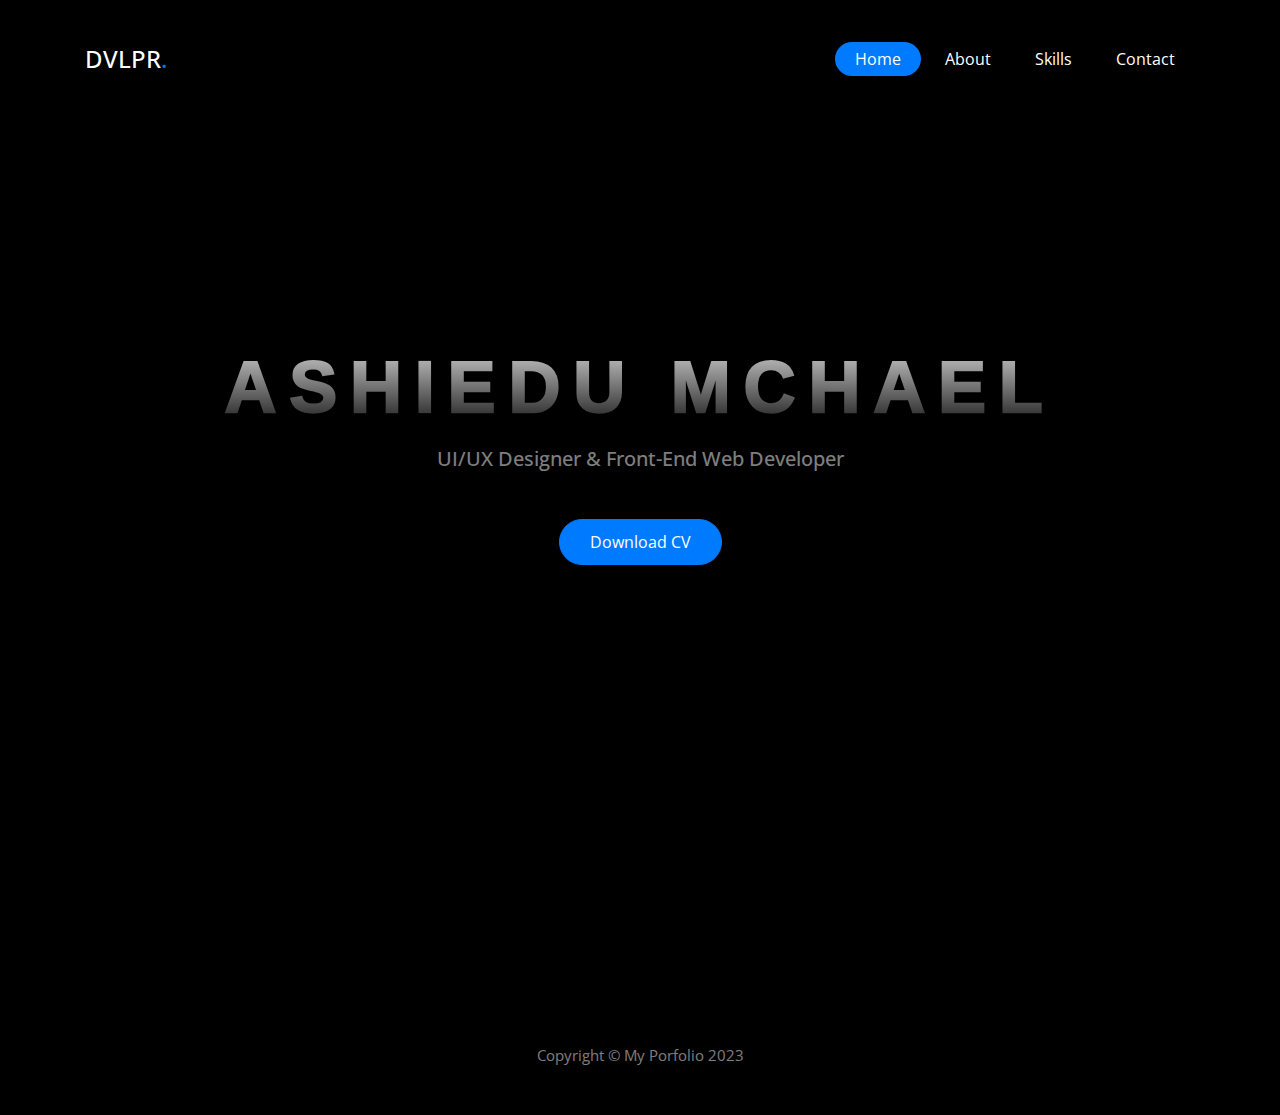
==== index.html @ 6aa7b3b8 "Add files via upload" ====
<!doctype html>
<html lang="en">
<head>
<!-- Required meta tags -->
<meta charset="utf-8">
<meta name="viewport" content="width=device-width, initial-scale=1, shrink-to-fit=no">
<link href="https://fonts.googleapis.com/css?family=Open+Sans:300,400,700" rel="stylesheet">
<link rel="stylesheet" href="fonts/icomoon/style.css">
<link rel="stylesheet" href="css/owl.carousel.min.css">
<!-- Bootstrap CSS -->
<link rel="stylesheet" href="css/bootstrap.min.css">
<!-- Style -->
<link rel="stylesheet" href="css/style.css">
<title>My Portfolio &mdash; Home Page</title>
<link rel="icon" type="image/x-icon" href="images/favicon.ico" />
</head>
<body>
<div class="site-mobile-menu">
<div class="site-mobile-menu-header">
<div class="site-mobile-menu-close mt-3">
<span class="icon-close2 js-menu-toggle"></span>
</div>
</div>
<div class="site-mobile-menu-body"></div>
</div>
<header class="site-navbar" role="banner">
<div class="container">
<div class="row align-items-center">
<div class="col-11 col-xl-2">
<h1 class="mb-0 site-logo"><a href="index.html" class="text-white mb-0">DVLPR<span class="text-primary">.</span> </a></h1>
</div>
<div class="col-12 col-md-10 d-none d-xl-block">
<nav class="site-navigation position-relative text-right" role="navigation">
<ul class="site-menu js-clone-nav mr-auto d-none d-lg-block">
<li class="active"><a href="index.html"><span>Home</span></a></li>
<li><a href="about.html"><span>About</span></a></li>
<li><a href="skills.html"><span>Skills</span></a></li>
<li><a href="contact.html"><span>Contact</span></a></li>
</ul>
</nav>
</div>
<div class="d-inline-block d-xl-none ml-md-0 mr-auto py-3" style="position: relative; top: 3px;"><a href="#" class="site-menu-toggle js-menu-toggle text-white"><span class="icon-menu h3"></span></a></div>
</div>
</div>
</div>
</header>

<!-- Masthead-->
<header class="masthead">
<div class="container px-4 px-lg-5 d-flex h-100 align-items-center justify-content-center">
<div class="d-flex justify-content-center">
<div class="text-center">
<h1 class="mx-auto my-0 text-uppercase">Ashiedu Mchael</h1>
<h2 class="text-white-50 mx-auto mt-2 mb-5">UI/UX Designer & Front-End Web Developer</h2>
<a class="btn btn-primary" href="Resume.pdf">Download CV</a>
</div>
</div>
</div>
<br/>
<br/>
<br/>
<br/>
<br/>
<br/>
<!-- Footer-->
<footer class="footer bg-black small text-center text-white-50"><div class="container px-4 px-lg-5" style="font-size: 15px;">Copyright &copy; My Porfolio 2023</div></footer>
<!-- Bootstrap core JS-->
<script src="https://cdn.jsdelivr.net/npm/bootstrap@5.2.3/dist/js/bootstrap.bundle.min.js"></script>
<!-- Core theme JS-->
<script src="js/scripts.js"></script>
<!-- * * * * * * * * * * * * * * * * * * * * * * * * * * * * * * * * * * * * * * * *-->
<!-- * *                               SB Forms JS                               * *-->
<!-- * * Activate your form at https://startbootstrap.com/solution/contact-forms * *-->
<!-- * * * * * * * * * * * * * * * * * * * * * * * * * * * * * * * * * * * * * * * *-->
<script src="https://cdn.startbootstrap.com/sb-forms-latest.js"></script>
<script src="js/jquery-3.3.1.min.js"></script>
<script src="js/popper.min.js"></script>
<script src="js/bootstrap.min.js"></script>
<script src="js/jquery.sticky.js"></script>
<script src="js/main.js"></script>
<br/>
<br/>
</body>
</html>
</body>
</html>
---- fonts/icomoon/style.css ----
@font-face {
  font-family: 'icomoon';
  src:  url('fonts/icomoon.eot?10si43');
  src:  url('fonts/icomoon.eot?10si43#iefix') format('embedded-opentype'),
    url('fonts/icomoon.ttf?10si43') format('truetype'),
    url('fonts/icomoon.woff?10si43') format('woff'),
    url('fonts/icomoon.svg?10si43#icomoon') format('svg');
  font-weight: normal;
  font-style: normal;
}

[class^="icon-"], [class*=" icon-"] {
  /* use !important to prevent issues with browser extensions that change fonts */
  font-family: 'icomoon' !important;
  speak: none;
  font-style: normal;
  font-weight: normal;
  font-variant: normal;
  text-transform: none;
  line-height: 1;

  /* Better Font Rendering =========== */
  -webkit-font-smoothing: antialiased;
  -moz-osx-font-smoothing: grayscale;
}

.icon-asterisk:before {
  content: "\f069";
}
.icon-plus:before {
  content: "\f067";
}
.icon-question:before {
  content: "\f128";
}
.icon-minus:before {
  content: "\f068";
}
.icon-glass:before {
  content: "\f000";
}
.icon-music:before {
  content: "\f001";
}
.icon-search:before {
  content: "\f002";
}
.icon-envelope-o:before {
  content: "\f003";
}
.icon-heart:before {
  content: "\f004";
}
.icon-star:before {
  content: "\f005";
}
.icon-star-o:before {
  content: "\f006";
}
.icon-user:before {
  content: "\f007";
}
.icon-film:before {
  content: "\f008";
}
.icon-th-large:before {
  content: "\f009";
}
.icon-th:before {
  content: "\f00a";
}
.icon-th-list:before {
  content: "\f00b";
}
.icon-check:before {
  content: "\f00c";
}
.icon-close:before {
  content: "\f00d";
}
.icon-remove:before {
  content: "\f00d";
}
.icon-times:before {
  content: "\f00d";
}
.icon-search-plus:before {
  content: "\f00e";
}
.icon-search-minus:before {
  content: "\f010";
}
.icon-power-off:before {
  content: "\f011";
}
.icon-signal:before {
  content: "\f012";
}
.icon-cog:before {
  content: "\f013";
}
.icon-gear:before {
  content: "\f013";
}
.icon-trash-o:before {
  content: "\f014";
}
.icon-home:before {
  content: "\f015";
}
.icon-file-o:before {
  content: "\f016";
}
.icon-clock-o:before {
  content: "\f017";
}
.icon-road:before {
  content: "\f018";
}
.icon-download:before {
  content: "\f019";
}
.icon-arrow-circle-o-down:before {
  content: "\f01a";
}
.icon-arrow-circle-o-up:before {
  content: "\f01b";
}
.icon-inbox:before {
  content: "\f01c";
}
.icon-play-circle-o:before {
  content: "\f01d";
}
.icon-repeat:before {
  content: "\f01e";
}
.icon-rotate-right:before {
  content: "\f01e";
}
.icon-refresh:before {
  content: "\f021";
}
.icon-list-alt:before {
  content: "\f022";
}
.icon-lock:before {
  content: "\f023";
}
.icon-flag:before {
  content: "\f024";
}
.icon-headphones:before {
  content: "\f025";
}
.icon-volume-off:before {
  content: "\f026";
}
.icon-volume-down:before {
  content: "\f027";
}
.icon-volume-up:before {
  content: "\f028";
}
.icon-qrcode:before {
  content: "\f029";
}
.icon-barcode:before {
  content: "\f02a";
}
.icon-tag:before {
  content: "\f02b";
}
.icon-tags:before {
  content: "\f02c";
}
.icon-book:before {
  content: "\f02d";
}
.icon-bookmark:before {
  content: "\f02e";
}
.icon-print:before {
  content: "\f02f";
}
.icon-camera:before {
  content: "\f030";
}
.icon-font:before {
  content: "\f031";
}
.icon-bold:before {
  content: "\f032";
}
.icon-italic:before {
  content: "\f033";
}
.icon-text-height:before {
  content: "\f034";
}
.icon-text-width:before {
  content: "\f035";
}
.icon-align-left:before {
  content: "\f036";
}
.icon-align-center:before {
  content: "\f037";
}
.icon-align-right:before {
  content: "\f038";
}
.icon-align-justify:before {
  content: "\f039";
}
.icon-list:before {
  content: "\f03a";
}
.icon-dedent:before {
  content: "\f03b";
}
.icon-outdent:before {
  content: "\f03b";
}
.icon-indent:before {
  content: "\f03c";
}
.icon-video-camera:before {
  content: "\f03d";
}
.icon-image:before {
  content: "\f03e";
}
.icon-photo:before {
  content: "\f03e";
}
.icon-picture-o:before {
  content: "\f03e";
}
.icon-pencil:before {
  content: "\f040";
}
.icon-map-marker:before {
  content: "\f041";
}
.icon-adjust:before {
  content: "\f042";
}
.icon-tint:before {
  content: "\f043";
}
.icon-edit:before {
  content: "\f044";
}
.icon-pencil-square-o:before {
  content: "\f044";
}
.icon-share-square-o:before {
  content: "\f045";
}
.icon-check-square-o:before {
  content: "\f046";
}
.icon-arrows:before {
  content: "\f047";
}
.icon-step-backward:before {
  content: "\f048";
}
.icon-fast-backward:before {
  content: "\f049";
}
.icon-backward:before {
  content: "\f04a";
}
.icon-play:before {
  content: "\f04b";
}
.icon-pause:before {
  content: "\f04c";
}
.icon-stop:before {
  content: "\f04d";
}
.icon-forward:before {
  content: "\f04e";
}
.icon-fast-forward:before {
  content: "\f050";
}
.icon-step-forward:before {
  content: "\f051";
}
.icon-eject:before {
  content: "\f052";
}
.icon-chevron-left:before {
  content: "\f053";
}
.icon-chevron-right:before {
  content: "\f054";
}
.icon-plus-circle:before {
  content: "\f055";
}
.icon-minus-circle:before {
  content: "\f056";
}
.icon-times-circle:before {
  content: "\f057";
}
.icon-check-circle:before {
  content: "\f058";
}
.icon-question-circle:before {
  content: "\f059";
}
.icon-info-circle:before {
  content: "\f05a";
}
.icon-crosshairs:before {
  content: "\f05b";
}
.icon-times-circle-o:before {
  content: "\f05c";
}
.icon-check-circle-o:before {
  content: "\f05d";
}
.icon-ban:before {
  content: "\f05e";
}
.icon-arrow-left:before {
  content: "\f060";
}
.icon-arrow-right:before {
  content: "\f061";
}
.icon-arrow-up:before {
  content: "\f062";
}
.icon-arrow-down:before {
  content: "\f063";
}
.icon-mail-forward:before {
  content: "\f064";
}
.icon-share:before {
  content: "\f064";
}
.icon-expand:before {
  content: "\f065";
}
.icon-compress:before {
  content: "\f066";
}
.icon-exclamation-circle:before {
  content: "\f06a";
}
.icon-gift:before {
  content: "\f06b";
}
.icon-leaf:before {
  content: "\f06c";
}
.icon-fire:before {
  content: "\f06d";
}
.icon-eye:before {
  content: "\f06e";
}
.icon-eye-slash:before {
  content: "\f070";
}
.icon-exclamation-triangle:before {
  content: "\f071";
}
.icon-warning:before {
  content: "\f071";
}
.icon-plane:before {
  content: "\f072";
}
.icon-calendar:before {
  content: "\f073";
}
.icon-random:before {
  content: "\f074";
}
.icon-comment:before {
  content: "\f075";
}
.icon-magnet:before {
  content: "\f076";
}
.icon-chevron-up:before {
  content: "\f077";
}
.icon-chevron-down:before {
  content: "\f078";
}
.icon-retweet:before {
  content: "\f079";
}
.icon-shopping-cart:before {
  content: "\f07a";
}
.icon-folder:before {
  content: "\f07b";
}
.icon-folder-open:before {
  content: "\f07c";
}
.icon-arrows-v:before {
  content: "\f07d";
}
.icon-arrows-h:before {
  content: "\f07e";
}
.icon-bar-chart:before {
  content: "\f080";
}
.icon-bar-chart-o:before {
  content: "\f080";
}
.icon-twitter-square:before {
  content: "\f081";
}
.icon-facebook-square:before {
  content: "\f082";
}
.icon-camera-retro:before {
  content: "\f083";
}
.icon-key:before {
  content: "\f084";
}
.icon-cogs:before {
  content: "\f085";
}
.icon-gears:before {
  content: "\f085";
}
.icon-comments:before {
  content: "\f086";
}
.icon-thumbs-o-up:before {
  content: "\f087";
}
.icon-thumbs-o-down:before {
  content: "\f088";
}
.icon-star-half:before {
  content: "\f089";
}
.icon-heart-o:before {
  content: "\f08a";
}
.icon-sign-out:before {
  content: "\f08b";
}
.icon-linkedin-square:before {
  content: "\f08c";
}
.icon-thumb-tack:before {
  content: "\f08d";
}
.icon-external-link:before {
  content: "\f08e";
}
.icon-sign-in:before {
  content: "\f090";
}
.icon-trophy:before {
  content: "\f091";
}
.icon-github-square:before {
  content: "\f092";
}
.icon-upload:before {
  content: "\f093";
}
.icon-lemon-o:before {
  content: "\f094";
}
.icon-phone:before {
  content: "\f095";
}
.icon-square-o:before {
  content: "\f096";
}
.icon-bookmark-o:before {
  content: "\f097";
}
.icon-phone-square:before {
  content: "\f098";
}
.icon-twitter:before {
  content: "\f099";
}
.icon-facebook:before {
  content: "\f09a";
}
.icon-facebook-f:before {
  content: "\f09a";
}
.icon-github:before {
  content: "\f09b";
}
.icon-unlock:before {
  content: "\f09c";
}
.icon-credit-card:before {
  content: "\f09d";
}
.icon-feed:before {
  content: "\f09e";
}
.icon-rss:before {
  content: "\f09e";
}
.icon-hdd-o:before {
  content: "\f0a0";
}
.icon-bullhorn:before {
  content: "\f0a1";
}
.icon-bell-o:before {
  content: "\f0a2";
}
.icon-certificate:before {
  content: "\f0a3";
}
.icon-hand-o-right:before {
  content: "\f0a4";
}
.icon-hand-o-left:before {
  content: "\f0a5";
}
.icon-hand-o-up:before {
  content: "\f0a6";
}
.icon-hand-o-down:before {
  content: "\f0a7";
}
.icon-arrow-circle-left:before {
  content: "\f0a8";
}
.icon-arrow-circle-right:before {
  content: "\f0a9";
}
.icon-arrow-circle-up:before {
  content: "\f0aa";
}
.icon-arrow-circle-down:before {
  content: "\f0ab";
}
.icon-globe:before {
  content: "\f0ac";
}
.icon-wrench:before {
  content: "\f0ad";
}
.icon-tasks:before {
  content: "\f0ae";
}
.icon-filter:before {
  content: "\f0b0";
}
.icon-briefcase:before {
  content: "\f0b1";
}
.icon-arrows-alt:before {
  content: "\f0b2";
}
.icon-group:before {
  content: "\f0c0";
}
.icon-users:before {
  content: "\f0c0";
}
.icon-chain:before {
  content: "\f0c1";
}
.icon-link:before {
  content: "\f0c1";
}
.icon-cloud:before {
  content: "\f0c2";
}
.icon-flask:before {
  content: "\f0c3";
}
.icon-cut:before {
  content: "\f0c4";
}
.icon-scissors:before {
  content: "\f0c4";
}
.icon-copy:before {
  content: "\f0c5";
}
.icon-files-o:before {
  content: "\f0c5";
}
.icon-paperclip:before {
  content: "\f0c6";
}
.icon-floppy-o:before {
  content: "\f0c7";
}
.icon-save:before {
  content: "\f0c7";
}
.icon-square:before {
  content: "\f0c8";
}
.icon-bars:before {
  content: "\f0c9";
}
.icon-navicon:before {
  content: "\f0c9";
}
.icon-reorder:before {
  content: "\f0c9";
}
.icon-list-ul:before {
  content: "\f0ca";
}
.icon-list-ol:before {
  content: "\f0cb";
}
.icon-strikethrough:before {
  content: "\f0cc";
}
.icon-underline:before {
  content: "\f0cd";
}
.icon-table:before {
  content: "\f0ce";
}
.icon-magic:before {
  content: "\f0d0";
}
.icon-truck:before {
  content: "\f0d1";
}
.icon-pinterest:before {
  content: "\f0d2";
}
.icon-pinterest-square:before {
  content: "\f0d3";
}
.icon-google-plus-square:before {
  content: "\f0d4";
}
.icon-google-plus:before {
  content: "\f0d5";
}
.icon-money:before {
  content: "\f0d6";
}
.icon-caret-down:before {
  content: "\f0d7";
}
.icon-caret-up:before {
  content: "\f0d8";
}
.icon-caret-left:before {
  content: "\f0d9";
}
.icon-caret-right:before {
  content: "\f0da";
}
.icon-columns:before {
  content: "\f0db";
}
.icon-sort:before {
  content: "\f0dc";
}
.icon-unsorted:before {
  content: "\f0dc";
}
.icon-sort-desc:before {
  content: "\f0dd";
}
.icon-sort-down:before {
  content: "\f0dd";
}
.icon-sort-asc:before {
  content: "\f0de";
}
.icon-sort-up:before {
  content: "\f0de";
}
.icon-envelope:before {
  content: "\f0e0";
}
.icon-linkedin:before {
  content: "\f0e1";
}
.icon-rotate-left:before {
  content: "\f0e2";
}
.icon-undo:before {
  content: "\f0e2";
}
.icon-gavel:before {
  content: "\f0e3";
}
.icon-legal:before {
  content: "\f0e3";
}
.icon-dashboard:before {
  content: "\f0e4";
}
.icon-tachometer:before {
  content: "\f0e4";
}
.icon-comment-o:before {
  content: "\f0e5";
}
.icon-comments-o:before {
  content: "\f0e6";
}
.icon-bolt:before {
  content: "\f0e7";
}
.icon-flash:before {
  content: "\f0e7";
}
.icon-sitemap:before {
  content: "\f0e8";
}
.icon-umbrella:before {
  content: "\f0e9";
}
.icon-clipboard:before {
  content: "\f0ea";
}
.icon-paste:before {
  content: "\f0ea";
}
.icon-lightbulb-o:before {
  content: "\f0eb";
}
.icon-exchange:before {
  content: "\f0ec";
}
.icon-cloud-download:before {
  content: "\f0ed";
}
.icon-cloud-upload:before {
  content: "\f0ee";
}
.icon-user-md:before {
  content: "\f0f0";
}
.icon-stethoscope:before {
  content: "\f0f1";
}
.icon-suitcase:before {
  content: "\f0f2";
}
.icon-bell:before {
  content: "\f0f3";
}
.icon-coffee:before {
  content: "\f0f4";
}
.icon-cutlery:before {
  content: "\f0f5";
}
.icon-file-text-o:before {
  content: "\f0f6";
}
.icon-building-o:before {
  content: "\f0f7";
}
.icon-hospital-o:before {
  content: "\f0f8";
}
.icon-ambulance:before {
  content: "\f0f9";
}
.icon-medkit:before {
  content: "\f0fa";
}
.icon-fighter-jet:before {
  content: "\f0fb";
}
.icon-beer:before {
  content: "\f0fc";
}
.icon-h-square:before {
  content: "\f0fd";
}
.icon-plus-square:before {
  content: "\f0fe";
}
.icon-angle-double-left:before {
  content: "\f100";
}
.icon-angle-double-right:before {
  content: "\f101";
}
.icon-angle-double-up:before {
  content: "\f102";
}
.icon-angle-double-down:before {
  content: "\f103";
}
.icon-angle-left:before {
  content: "\f104";
}
.icon-angle-right:before {
  content: "\f105";
}
.icon-angle-up:before {
  content: "\f106";
}
.icon-angle-down:before {
  content: "\f107";
}
.icon-desktop:before {
  content: "\f108";
}
.icon-laptop:before {
  content: "\f109";
}
.icon-tablet:before {
  content: "\f10a";
}
.icon-mobile:before {
  content: "\f10b";
}
.icon-mobile-phone:before {
  content: "\f10b";
}
.icon-circle-o:before {
  content: "\f10c";
}
.icon-quote-left:before {
  content: "\f10d";
}
.icon-quote-right:before {
  content: "\f10e";
}
.icon-spinner:before {
  content: "\f110";
}
.icon-circle:before {
  content: "\f111";
}
.icon-mail-reply:before {
  content: "\f112";
}
.icon-reply:before {
  content: "\f112";
}
.icon-github-alt:before {
  content: "\f113";
}
.icon-folder-o:before {
  content: "\f114";
}
.icon-folder-open-o:before {
  content: "\f115";
}
.icon-smile-o:before {
  content: "\f118";
}
.icon-frown-o:before {
  content: "\f119";
}
.icon-meh-o:before {
  content: "\f11a";
}
.icon-gamepad:before {
  content: "\f11b";
}
.icon-keyboard-o:before {
  content: "\f11c";
}
.icon-flag-o:before {
  content: "\f11d";
}
.icon-flag-checkered:before {
  content: "\f11e";
}
.icon-terminal:before {
  content: "\f120";
}
.icon-code:before {
  content: "\f121";
}
.icon-mail-reply-all:before {
  content: "\f122";
}
.icon-reply-all:before {
  content: "\f122";
}
.icon-star-half-empty:before {
  content: "\f123";
}
.icon-star-half-full:before {
  content: "\f123";
}
.icon-star-half-o:before {
  content: "\f123";
}
.icon-location-arrow:before {
  content: "\f124";
}
.icon-crop:before {
  content: "\f125";
}
.icon-code-fork:before {
  content: "\f126";
}
.icon-chain-broken:before {
  content: "\f127";
}
.icon-unlink:before {
  content: "\f127";
}
.icon-info:before {
  content: "\f129";
}
.icon-exclamation:before {
  content: "\f12a";
}
.icon-superscript:before {
  content: "\f12b";
}
.icon-subscript:before {
  content: "\f12c";
}
.icon-eraser:before {
  content: "\f12d";
}
.icon-puzzle-piece:before {
  content: "\f12e";
}
.icon-microphone:before {
  content: "\f130";
}
.icon-microphone-slash:before {
  content: "\f131";
}
.icon-shield:before {
  content: "\f132";
}
.icon-calendar-o:before {
  content: "\f133";
}
.icon-fire-extinguisher:before {
  content: "\f134";
}
.icon-rocket:before {
  content: "\f135";
}
.icon-maxcdn:before {
  content: "\f136";
}
.icon-chevron-circle-left:before {
  content: "\f137";
}
.icon-chevron-circle-right:before {
  content: "\f138";
}
.icon-chevron-circle-up:before {
  content: "\f139";
}
.icon-chevron-circle-down:before {
  content: "\f13a";
}
.icon-html5:before {
  content: "\f13b";
}
.icon-css3:before {
  content: "\f13c";
}
.icon-anchor:before {
  content: "\f13d";
}
.icon-unlock-alt:before {
  content: "\f13e";
}
.icon-bullseye:before {
  content: "\f140";
}
.icon-ellipsis-h:before {
  content: "\f141";
}
.icon-ellipsis-v:before {
  content: "\f142";
}
.icon-rss-square:before {
  content: "\f143";
}
.icon-play-circle:before {
  content: "\f144";
}
.icon-ticket:before {
  content: "\f145";
}
.icon-minus-square:before {
  content: "\f146";
}
.icon-minus-square-o:before {
  content: "\f147";
}
.icon-level-up:before {
  content: "\f148";
}
.icon-level-down:before {
  content: "\f149";
}
.icon-check-square:before {
  content: "\f14a";
}
.icon-pencil-square:before {
  content: "\f14b";
}
.icon-external-link-square:before {
  content: "\f14c";
}
.icon-share-square:before {
  content: "\f14d";
}
.icon-compass:before {
  content: "\f14e";
}
.icon-caret-square-o-down:before {
  content: "\f150";
}
.icon-toggle-down:before {
  content: "\f150";
}
.icon-caret-square-o-up:before {
  content: "\f151";
}
.icon-toggle-up:before {
  content: "\f151";
}
.icon-caret-square-o-right:before {
  content: "\f152";
}
.icon-toggle-right:before {
  content: "\f152";
}
.icon-eur:before {
  content: "\f153";
}
.icon-euro:before {
  content: "\f153";
}
.icon-gbp:before {
  content: "\f154";
}
.icon-dollar:before {
  content: "\f155";
}
.icon-usd:before {
  content: "\f155";
}
.icon-inr:before {
  content: "\f156";
}
.icon-rupee:before {
  content: "\f156";
}
.icon-cny:before {
  content: "\f157";
}
.icon-jpy:before {
  content: "\f157";
}
.icon-rmb:before {
  content: "\f157";
}
.icon-yen:before {
  content: "\f157";
}
.icon-rouble:before {
  content: "\f158";
}
.icon-rub:before {
  content: "\f158";
}
.icon-ruble:before {
  content: "\f158";
}
.icon-krw:before {
  content: "\f159";
}
.icon-won:before {
  content: "\f159";
}
.icon-bitcoin:before {
  content: "\f15a";
}
.icon-btc:before {
  content: "\f15a";
}
.icon-file:before {
  content: "\f15b";
}
.icon-file-text:before {
  content: "\f15c";
}
.icon-sort-alpha-asc:before {
  content: "\f15d";
}
.icon-sort-alpha-desc:before {
  content: "\f15e";
}
.icon-sort-amount-asc:before {
  content: "\f160";
}
.icon-sort-amount-desc:before {
  content: "\f161";
}
.icon-sort-numeric-asc:before {
  content: "\f162";
}
.icon-sort-numeric-desc:before {
  content: "\f163";
}
.icon-thumbs-up:before {
  content: "\f164";
}
.icon-thumbs-down:before {
  content: "\f165";
}
.icon-youtube-square:before {
  content: "\f166";
}
.icon-youtube:before {
  content: "\f167";
}
.icon-xing:before {
  content: "\f168";
}
.icon-xing-square:before {
  content: "\f169";
}
.icon-youtube-play:before {
  content: "\f16a";
}
.icon-dropbox:before {
  content: "\f16b";
}
.icon-stack-overflow:before {
  content: "\f16c";
}
.icon-instagram:before {
  content: "\f16d";
}
.icon-flickr:before {
  content: "\f16e";
}
.icon-adn:before {
  content: "\f170";
}
.icon-bitbucket:before {
  content: "\f171";
}
.icon-bitbucket-square:before {
  content: "\f172";
}
.icon-tumblr:before {
  content: "\f173";
}
.icon-tumblr-square:before {
  content: "\f174";
}
.icon-long-arrow-down:before {
  content: "\f175";
}
.icon-long-arrow-up:before {
  content: "\f176";
}
.icon-long-arrow-left:before {
  content: "\f177";
}
.icon-long-arrow-right:before {
  content: "\f178";
}
.icon-apple:before {
  content: "\f179";
}
.icon-windows:before {
  content: "\f17a";
}
.icon-android:before {
  content: "\f17b";
}
.icon-linux:before {
  content: "\f17c";
}
.icon-dribbble:before {
  content: "\f17d";
}
.icon-skype:before {
  content: "\f17e";
}
.icon-foursquare:before {
  content: "\f180";
}
.icon-trello:before {
  content: "\f181";
}
.icon-female:before {
  content: "\f182";
}
.icon-male:before {
  content: "\f183";
}
.icon-gittip:before {
  content: "\f184";
}
.icon-gratipay:before {
  content: "\f184";
}
.icon-sun-o:before {
  content: "\f185";
}
.icon-moon-o:before {
  content: "\f186";
}
.icon-archive:before {
  content: "\f187";
}
.icon-bug:before {
  content: "\f188";
}
.icon-vk:before {
  content: "\f189";
}
.icon-weibo:before {
  content: "\f18a";
}
.icon-renren:before {
  content: "\f18b";
}
.icon-pagelines:before {
  content: "\f18c";
}
.icon-stack-exchange:before {
  content: "\f18d";
}
.icon-arrow-circle-o-right:before {
  content: "\f18e";
}
.icon-arrow-circle-o-left:before {
  content: "\f190";
}
.icon-caret-square-o-left:before {
  content: "\f191";
}
.icon-toggle-left:before {
  content: "\f191";
}
.icon-dot-circle-o:before {
  content: "\f192";
}
.icon-wheelchair:before {
  content: "\f193";
}
.icon-vimeo-square:before {
  content: "\f194";
}
.icon-try:before {
  content: "\f195";
}
.icon-turkish-lira:before {
  content: "\f195";
}
.icon-plus-square-o:before {
  content: "\f196";
}
.icon-space-shuttle:before {
  content: "\f197";
}
.icon-slack:before {
  content: "\f198";
}
.icon-envelope-square:before {
  content: "\f199";
}
.icon-wordpress:before {
  content: "\f19a";
}
.icon-openid:before {
  content: "\f19b";
}
.icon-bank:before {
  content: "\f19c";
}
.icon-institution:before {
  content: "\f19c";
}
.icon-university:before {
  content: "\f19c";
}
.icon-graduation-cap:before {
  content: "\f19d";
}
.icon-mortar-board:before {
  content: "\f19d";
}
.icon-yahoo:before {
  content: "\f19e";
}
.icon-google:before {
  content: "\f1a0";
}
.icon-reddit:before {
  content: "\f1a1";
}
.icon-reddit-square:before {
  content: "\f1a2";
}
.icon-stumbleupon-circle:before {
  content: "\f1a3";
}
.icon-stumbleupon:before {
  content: "\f1a4";
}
.icon-delicious:before {
  content: "\f1a5";
}
.icon-digg:before {
  content: "\f1a6";
}
.icon-pied-piper-pp:before {
  content: "\f1a7";
}
.icon-pied-piper-alt:before {
  content: "\f1a8";
}
.icon-drupal:before {
  content: "\f1a9";
}
.icon-joomla:before {
  content: "\f1aa";
}
.icon-language:before {
  content: "\f1ab";
}
.icon-fax:before {
  content: "\f1ac";
}
.icon-building:before {
  content: "\f1ad";
}
.icon-child:before {
  content: "\f1ae";
}
.icon-paw:before {
  content: "\f1b0";
}
.icon-spoon:before {
  content: "\f1b1";
}
.icon-cube:before {
  content: "\f1b2";
}
.icon-cubes:before {
  content: "\f1b3";
}
.icon-behance:before {
  content: "\f1b4";
}
.icon-behance-square:before {
  content: "\f1b5";
}
.icon-steam:before {
  content: "\f1b6";
}
.icon-steam-square:before {
  content: "\f1b7";
}
.icon-recycle:before {
  content: "\f1b8";
}
.icon-automobile:before {
  content: "\f1b9";
}
.icon-car:before {
  content: "\f1b9";
}
.icon-cab:before {
  content: "\f1ba";
}
.icon-taxi:before {
  content: "\f1ba";
}
.icon-tree:before {
  content: "\f1bb";
}
.icon-spotify:before {
  content: "\f1bc";
}
.icon-deviantart:before {
  content: "\f1bd";
}
.icon-soundcloud:before {
  content: "\f1be";
}
.icon-database:before {
  content: "\f1c0";
}
.icon-file-pdf-o:before {
  content: "\f1c1";
}
.icon-file-word-o:before {
  content: "\f1c2";
}
.icon-file-excel-o:before {
  content: "\f1c3";
}
.icon-file-powerpoint-o:before {
  content: "\f1c4";
}
.icon-file-image-o:before {
  content: "\f1c5";
}
.icon-file-photo-o:before {
  content: "\f1c5";
}
.icon-file-picture-o:before {
  content: "\f1c5";
}
.icon-file-archive-o:before {
  content: "\f1c6";
}
.icon-file-zip-o:before {
  content: "\f1c6";
}
.icon-file-audio-o:before {
  content: "\f1c7";
}
.icon-file-sound-o:before {
  content: "\f1c7";
}
.icon-file-movie-o:before {
  content: "\f1c8";
}
.icon-file-video-o:before {
  content: "\f1c8";
}
.icon-file-code-o:before {
  content: "\f1c9";
}
.icon-vine:before {
  content: "\f1ca";
}
.icon-codepen:before {
  content: "\f1cb";
}
.icon-jsfiddle:before {
  content: "\f1cc";
}
.icon-life-bouy:before {
  content: "\f1cd";
}
.icon-life-buoy:before {
  content: "\f1cd";
}
.icon-life-ring:before {
  content: "\f1cd";
}
.icon-life-saver:before {
  content: "\f1cd";
}
.icon-support:before {
  content: "\f1cd";
}
.icon-circle-o-notch:before {
  content: "\f1ce";
}
.icon-ra:before {
  content: "\f1d0";
}
.icon-rebel:before {
  content: "\f1d0";
}
.icon-resistance:before {
  content: "\f1d0";
}
.icon-empire:before {
  content: "\f1d1";
}
.icon-ge:before {
  content: "\f1d1";
}
.icon-git-square:before {
  content: "\f1d2";
}
.icon-git:before {
  content: "\f1d3";
}
.icon-hacker-news:before {
  content: "\f1d4";
}
.icon-y-combinator-square:before {
  content: "\f1d4";
}
.icon-yc-square:before {
  content: "\f1d4";
}
.icon-tencent-weibo:before {
  content: "\f1d5";
}
.icon-qq:before {
  content: "\f1d6";
}
.icon-wechat:before {
  content: "\f1d7";
}
.icon-weixin:before {
  content: "\f1d7";
}
.icon-paper-plane:before {
  content: "\f1d8";
}
.icon-send:before {
  content: "\f1d8";
}
.icon-paper-plane-o:before {
  content: "\f1d9";
}
.icon-send-o:before {
  content: "\f1d9";
}
.icon-history:before {
  content: "\f1da";
}
.icon-circle-thin:before {
  content: "\f1db";
}
.icon-header:before {
  content: "\f1dc";
}
.icon-paragraph:before {
  content: "\f1dd";
}
.icon-sliders:before {
  content: "\f1de";
}
.icon-share-alt:before {
  content: "\f1e0";
}
.icon-share-alt-square:before {
  content: "\f1e1";
}
.icon-bomb:before {
  content: "\f1e2";
}
.icon-futbol-o:before {
  content: "\f1e3";
}
.icon-soccer-ball-o:before {
  content: "\f1e3";
}
.icon-tty:before {
  content: "\f1e4";
}
.icon-binoculars:before {
  content: "\f1e5";
}
.icon-plug:before {
  content: "\f1e6";
}
.icon-slideshare:before {
  content: "\f1e7";
}
.icon-twitch:before {
  content: "\f1e8";
}
.icon-yelp:before {
  content: "\f1e9";
}
.icon-newspaper-o:before {
  content: "\f1ea";
}
.icon-wifi:before {
  content: "\f1eb";
}
.icon-calculator:before {
  content: "\f1ec";
}
.icon-paypal:before {
  content: "\f1ed";
}
.icon-google-wallet:before {
  content: "\f1ee";
}
.icon-cc-visa:before {
  content: "\f1f0";
}
.icon-cc-mastercard:before {
  content: "\f1f1";
}
.icon-cc-discover:before {
  content: "\f1f2";
}
.icon-cc-amex:before {
  content: "\f1f3";
}
.icon-cc-paypal:before {
  content: "\f1f4";
}
.icon-cc-stripe:before {
  content: "\f1f5";
}
.icon-bell-slash:before {
  content: "\f1f6";
}
.icon-bell-slash-o:before {
  content: "\f1f7";
}
.icon-trash:before {
  content: "\f1f8";
}
.icon-copyright:before {
  content: "\f1f9";
}
.icon-at:before {
  content: "\f1fa";
}
.icon-eyedropper:before {
  content: "\f1fb";
}
.icon-paint-brush:before {
  content: "\f1fc";
}
.icon-birthday-cake:before {
  content: "\f1fd";
}
.icon-area-chart:before {
  content: "\f1fe";
}
.icon-pie-chart:before {
  content: "\f200";
}
.icon-line-chart:before {
  content: "\f201";
}
.icon-lastfm:before {
  content: "\f202";
}
.icon-lastfm-square:before {
  content: "\f203";
}
.icon-toggle-off:before {
  content: "\f204";
}
.icon-toggle-on:before {
  content: "\f205";
}
.icon-bicycle:before {
  content: "\f206";
}
.icon-bus:before {
  content: "\f207";
}
.icon-ioxhost:before {
  content: "\f208";
}
.icon-angellist:before {
  content: "\f209";
}
.icon-cc:before {
  content: "\f20a";
}
.icon-ils:before {
  content: "\f20b";
}
.icon-shekel:before {
  content: "\f20b";
}
.icon-sheqel:before {
  content: "\f20b";
}
.icon-meanpath:before {
  content: "\f20c";
}
.icon-buysellads:before {
  content: "\f20d";
}
.icon-connectdevelop:before {
  content: "\f20e";
}
.icon-dashcube:before {
  content: "\f210";
}
.icon-forumbee:before {
  content: "\f211";
}
.icon-leanpub:before {
  content: "\f212";
}
.icon-sellsy:before {
  content: "\f213";
}
.icon-shirtsinbulk:before {
  content: "\f214";
}
.icon-simplybuilt:before {
  content: "\f215";
}
.icon-skyatlas:before {
  content: "\f216";
}
.icon-cart-plus:before {
  content: "\f217";
}
.icon-cart-arrow-down:before {
  content: "\f218";
}
.icon-diamond:before {
  content: "\f219";
}
.icon-ship:before {
  content: "\f21a";
}
.icon-user-secret:before {
  content: "\f21b";
}
.icon-motorcycle:before {
  content: "\f21c";
}
.icon-street-view:before {
  content: "\f21d";
}
.icon-heartbeat:before {
  content: "\f21e";
}
.icon-venus:before {
  content: "\f221";
}
.icon-mars:before {
  content: "\f222";
}
.icon-mercury:before {
  content: "\f223";
}
.icon-intersex:before {
  content: "\f224";
}
.icon-transgender:before {
  content: "\f224";
}
.icon-transgender-alt:before {
  content: "\f225";
}
.icon-venus-double:before {
  content: "\f226";
}
.icon-mars-double:before {
  content: "\f227";
}
.icon-venus-mars:before {
  content: "\f228";
}
.icon-mars-stroke:before {
  content: "\f229";
}
.icon-mars-stroke-v:before {
  content: "\f22a";
}
.icon-mars-stroke-h:before {
  content: "\f22b";
}
.icon-neuter:before {
  content: "\f22c";
}
.icon-genderless:before {
  content: "\f22d";
}
.icon-facebook-official:before {
  content: "\f230";
}
.icon-pinterest-p:before {
  content: "\f231";
}
.icon-whatsapp:before {
  content: "\f232";
}
.icon-server:before {
  content: "\f233";
}
.icon-user-plus:before {
  content: "\f234";
}
.icon-user-times:before {
  content: "\f235";
}
.icon-bed:before {
  content: "\f236";
}
.icon-hotel:before {
  content: "\f236";
}
.icon-viacoin:before {
  content: "\f237";
}
.icon-train:before {
  content: "\f238";
}
.icon-subway:before {
  content: "\f239";
}
.icon-medium:before {
  content: "\f23a";
}
.icon-y-combinator:before {
  content: "\f23b";
}
.icon-yc:before {
  content: "\f23b";
}
.icon-optin-monster:before {
  content: "\f23c";
}
.icon-opencart:before {
  content: "\f23d";
}
.icon-expeditedssl:before {
  content: "\f23e";
}
.icon-battery:before {
  content: "\f240";
}
.icon-battery-4:before {
  content: "\f240";
}
.icon-battery-full:before {
  content: "\f240";
}
.icon-battery-3:before {
  content: "\f241";
}
.icon-battery-three-quarters:before {
  content: "\f241";
}
.icon-battery-2:before {
  content: "\f242";
}
.icon-battery-half:before {
  content: "\f242";
}
.icon-battery-1:before {
  content: "\f243";
}
.icon-battery-quarter:before {
  content: "\f243";
}
.icon-battery-0:before {
  content: "\f244";
}
.icon-battery-empty:before {
  content: "\f244";
}
.icon-mouse-pointer:before {
  content: "\f245";
}
.icon-i-cursor:before {
  content: "\f246";
}
.icon-object-group:before {
  content: "\f247";
}
.icon-object-ungroup:before {
  content: "\f248";
}
.icon-sticky-note:before {
  content: "\f249";
}
.icon-sticky-note-o:before {
  content: "\f24a";
}
.icon-cc-jcb:before {
  content: "\f24b";
}
.icon-cc-diners-club:before {
  content: "\f24c";
}
.icon-clone:before {
  content: "\f24d";
}
.icon-balance-scale:before {
  content: "\f24e";
}
.icon-hourglass-o:before {
  content: "\f250";
}
.icon-hourglass-1:before {
  content: "\f251";
}
.icon-hourglass-start:before {
  content: "\f251";
}
.icon-hourglass-2:before {
  content: "\f252";
}
.icon-hourglass-half:before {
  content: "\f252";
}
.icon-hourglass-3:before {
  content: "\f253";
}
.icon-hourglass-end:before {
  content: "\f253";
}
.icon-hourglass:before {
  content: "\f254";
}
.icon-hand-grab-o:before {
  content: "\f255";
}
.icon-hand-rock-o:before {
  content: "\f255";
}
.icon-hand-paper-o:before {
  content: "\f256";
}
.icon-hand-stop-o:before {
  content: "\f256";
}
.icon-hand-scissors-o:before {
  content: "\f257";
}
.icon-hand-lizard-o:before {
  content: "\f258";
}
.icon-hand-spock-o:before {
  content: "\f259";
}
.icon-hand-pointer-o:before {
  content: "\f25a";
}
.icon-hand-peace-o:before {
  content: "\f25b";
}
.icon-trademark:before {
  content: "\f25c";
}
.icon-registered:before {
  content: "\f25d";
}
.icon-creative-commons:before {
  content: "\f25e";
}
.icon-gg:before {
  content: "\f260";
}
.icon-gg-circle:before {
  content: "\f261";
}
.icon-tripadvisor:before {
  content: "\f262";
}
.icon-odnoklassniki:before {
  content: "\f263";
}
.icon-odnoklassniki-square:before {
  content: "\f264";
}
.icon-get-pocket:before {
  content: "\f265";
}
.icon-wikipedia-w:before {
  content: "\f266";
}
.icon-safari:before {
  content: "\f267";
}
.icon-chrome:before {
  content: "\f268";
}
.icon-firefox:before {
  content: "\f269";
}
.icon-opera:before {
  content: "\f26a";
}
.icon-internet-explorer:before {
  content: "\f26b";
}
.icon-television:before {
  content: "\f26c";
}
.icon-tv:before {
  content: "\f26c";
}
.icon-contao:before {
  content: "\f26d";
}
.icon-500px:before {
  content: "\f26e";
}
.icon-amazon:before {
  content: "\f270";
}
.icon-calendar-plus-o:before {
  content: "\f271";
}
.icon-calendar-minus-o:before {
  content: "\f272";
}
.icon-calendar-times-o:before {
  content: "\f273";
}
.icon-calendar-check-o:before {
  content: "\f274";
}
.icon-industry:before {
  content: "\f275";
}
.icon-map-pin:before {
  content: "\f276";
}
.icon-map-signs:before {
  content: "\f277";
}
.icon-map-o:before {
  content: "\f278";
}
.icon-map:before {
  content: "\f279";
}
.icon-commenting:before {
  content: "\f27a";
}
.icon-commenting-o:before {
  content: "\f27b";
}
.icon-houzz:before {
  content: "\f27c";
}
.icon-vimeo:before {
  content: "\f27d";
}
.icon-black-tie:before {
  content: "\f27e";
}
.icon-fonticons:before {
  content: "\f280";
}
.icon-reddit-alien:before {
  content: "\f281";
}
.icon-edge:before {
  content: "\f282";
}
.icon-credit-card-alt:before {
  content: "\f283";
}
.icon-codiepie:before {
  content: "\f284";
}
.icon-modx:before {
  content: "\f285";
}
.icon-fort-awesome:before {
  content: "\f286";
}
.icon-usb:before {
  content: "\f287";
}
.icon-product-hunt:before {
  content: "\f288";
}
.icon-mixcloud:before {
  content: "\f289";
}
.icon-scribd:before {
  content: "\f28a";
}
.icon-pause-circle:before {
  content: "\f28b";
}
.icon-pause-circle-o:before {
  content: "\f28c";
}
.icon-stop-circle:before {
  content: "\f28d";
}
.icon-stop-circle-o:before {
  content: "\f28e";
}
.icon-shopping-bag:before {
  content: "\f290";
}
.icon-shopping-basket:before {
  content: "\f291";
}
.icon-hashtag:before {
  content: "\f292";
}
.icon-bluetooth:before {
  content: "\f293";
}
.icon-bluetooth-b:before {
  content: "\f294";
}
.icon-percent:before {
  content: "\f295";
}
.icon-gitlab:before {
  content: "\f296";
}
.icon-wpbeginner:before {
  content: "\f297";
}
.icon-wpforms:before {
  content: "\f298";
}
.icon-envira:before {
  content: "\f299";
}
.icon-universal-access:before {
  content: "\f29a";
}
.icon-wheelchair-alt:before {
  content: "\f29b";
}
.icon-question-circle-o:before {
  content: "\f29c";
}
.icon-blind:before {
  content: "\f29d";
}
.icon-audio-description:before {
  content: "\f29e";
}
.icon-volume-control-phone:before {
  content: "\f2a0";
}
.icon-braille:before {
  content: "\f2a1";
}
.icon-assistive-listening-systems:before {
  content: "\f2a2";
}
.icon-american-sign-language-interpreting:before {
  content: "\f2a3";
}
.icon-asl-interpreting:before {
  content: "\f2a3";
}
.icon-deaf:before {
  content: "\f2a4";
}
.icon-deafness:before {
  content: "\f2a4";
}
.icon-hard-of-hearing:before {
  content: "\f2a4";
}
.icon-glide:before {
  content: "\f2a5";
}
.icon-glide-g:before {
  content: "\f2a6";
}
.icon-sign-language:before {
  content: "\f2a7";
}
.icon-signing:before {
  content: "\f2a7";
}
.icon-low-vision:before {
  content: "\f2a8";
}
.icon-viadeo:before {
  content: "\f2a9";
}
.icon-viadeo-square:before {
  content: "\f2aa";
}
.icon-snapchat:before {
  content: "\f2ab";
}
.icon-snapchat-ghost:before {
  content: "\f2ac";
}
.icon-snapchat-square:before {
  content: "\f2ad";
}
.icon-pied-piper:before {
  content: "\f2ae";
}
.icon-first-order:before {
  content: "\f2b0";
}
.icon-yoast:before {
  content: "\f2b1";
}
.icon-themeisle:before {
  content: "\f2b2";
}
.icon-google-plus-circle:before {
  content: "\f2b3";
}
.icon-google-plus-official:before {
  content: "\f2b3";
}
.icon-fa:before {
  content: "\f2b4";
}
.icon-font-awesome:before {
  content: "\f2b4";
}
.icon-handshake-o:before {
  content: "\f2b5";
}
.icon-envelope-open:before {
  content: "\f2b6";
}
.icon-envelope-open-o:before {
  content: "\f2b7";
}
.icon-linode:before {
  content: "\f2b8";
}
.icon-address-book:before {
  content: "\f2b9";
}
.icon-address-book-o:before {
  content: "\f2ba";
}
.icon-address-card:before {
  content: "\f2bb";
}
.icon-vcard:before {
  content: "\f2bb";
}
.icon-address-card-o:before {
  content: "\f2bc";
}
.icon-vcard-o:before {
  content: "\f2bc";
}
.icon-user-circle:before {
  content: "\f2bd";
}
.icon-user-circle-o:before {
  content: "\f2be";
}
.icon-user-o:before {
  content: "\f2c0";
}
.icon-id-badge:before {
  content: "\f2c1";
}
.icon-drivers-license:before {
  content: "\f2c2";
}
.icon-id-card:before {
  content: "\f2c2";
}
.icon-drivers-license-o:before {
  content: "\f2c3";
}
.icon-id-card-o:before {
  content: "\f2c3";
}
.icon-quora:before {
  content: "\f2c4";
}
.icon-free-code-camp:before {
  content: "\f2c5";
}
.icon-telegram:before {
  content: "\f2c6";
}
.icon-thermometer:before {
  content: "\f2c7";
}
.icon-thermometer-4:before {
  content: "\f2c7";
}
.icon-thermometer-full:before {
  content: "\f2c7";
}
.icon-thermometer-3:before {
  content: "\f2c8";
}
.icon-thermometer-three-quarters:before {
  content: "\f2c8";
}
.icon-thermometer-2:before {
  content: "\f2c9";
}
.icon-thermometer-half:before {
  content: "\f2c9";
}
.icon-thermometer-1:before {
  content: "\f2ca";
}
.icon-thermometer-quarter:before {
  content: "\f2ca";
}
.icon-thermometer-0:before {
  content: "\f2cb";
}
.icon-thermometer-empty:before {
  content: "\f2cb";
}
.icon-shower:before {
  content: "\f2cc";
}
.icon-bath:before {
  content: "\f2cd";
}
.icon-bathtub:before {
  content: "\f2cd";
}
.icon-s15:before {
  content: "\f2cd";
}
.icon-podcast:before {
  content: "\f2ce";
}
.icon-window-maximize:before {
  content: "\f2d0";
}
.icon-window-minimize:before {
  content: "\f2d1";
}
.icon-window-restore:before {
  content: "\f2d2";
}
.icon-times-rectangle:before {
  content: "\f2d3";
}
.icon-window-close:before {
  content: "\f2d3";
}
.icon-times-rectangle-o:before {
  content: "\f2d4";
}
.icon-window-close-o:before {
  content: "\f2d4";
}
.icon-bandcamp:before {
  content: "\f2d5";
}
.icon-grav:before {
  content: "\f2d6";
}
.icon-etsy:before {
  content: "\f2d7";
}
.icon-imdb:before {
  content: "\f2d8";
}
.icon-ravelry:before {
  content: "\f2d9";
}
.icon-eercast:before {
  content: "\f2da";
}
.icon-microchip:before {
  content: "\f2db";
}
.icon-snowflake-o:before {
  content: "\f2dc";
}
.icon-superpowers:before {
  content: "\f2dd";
}
.icon-wpexplorer:before {
  content: "\f2de";
}
.icon-meetup:before {
  content: "\f2e0";
}
.icon-3d_rotation:before {
  content: "\e84d";
}
.icon-ac_unit:before {
  content: "\eb3b";
}
.icon-alarm:before {
  content: "\e855";
}
.icon-access_alarms:before {
  content: "\e191";
}
.icon-schedule:before {
  content: "\e8b5";
}
.icon-accessibility:before {
  content: "\e84e";
}
.icon-accessible:before {
  content: "\e914";
}
.icon-account_balance:before {
  content: "\e84f";
}
.icon-account_balance_wallet:before {
  content: "\e850";
}
.icon-account_box:before {
  content: "\e851";
}
.icon-account_circle:before {
  content: "\e853";
}
.icon-adb:before {
  content: "\e60e";
}
.icon-add:before {
  content: "\e145";
}
.icon-add_a_photo:before {
  content: "\e439";
}
.icon-alarm_add:before {
  content: "\e856";
}
.icon-add_alert:before {
  content: "\e003";
}
.icon-add_box:before {
  content: "\e146";
}
.icon-add_circle:before {
  content: "\e147";
}
.icon-control_point:before {
  content: "\e3ba";
}
.icon-add_location:before {
  content: "\e567";
}
.icon-add_shopping_cart:before {
  content: "\e854";
}
.icon-queue:before {
  content: "\e03c";
}
.icon-add_to_queue:before {
  content: "\e05c";
}
.icon-adjust2:before {
  content: "\e39e";
}
.icon-airline_seat_flat:before {
  content: "\e630";
}
.icon-airline_seat_flat_angled:before {
  content: "\e631";
}
.icon-airline_seat_individual_suite:before {
  content: "\e632";
}
.icon-airline_seat_legroom_extra:before {
  content: "\e633";
}
.icon-airline_seat_legroom_normal:before {
  content: "\e634";
}
.icon-airline_seat_legroom_reduced:before {
  content: "\e635";
}
.icon-airline_seat_recline_extra:before {
  content: "\e636";
}
.icon-airline_seat_recline_normal:before {
  content: "\e637";
}
.icon-flight:before {
  content: "\e539";
}
.icon-airplanemode_inactive:before {
  content: "\e194";
}
.icon-airplay:before {
  content: "\e055";
}
.icon-airport_shuttle:before {
  content: "\eb3c";
}
.icon-alarm_off:before {
  content: "\e857";
}
.icon-alarm_on:before {
  content: "\e858";
}
.icon-album:before {
  content: "\e019";
}
.icon-all_inclusive:before {
  content: "\eb3d";
}
.icon-all_out:before {
  content: "\e90b";
}
.icon-android2:before {
  content: "\e859";
}
.icon-announcement:before {
  content: "\e85a";
}
.icon-apps:before {
  content: "\e5c3";
}
.icon-archive2:before {
  content: "\e149";
}
.icon-arrow_back:before {
  content: "\e5c4";
}
.icon-arrow_downward:before {
  content: "\e5db";
}
.icon-arrow_drop_down:before {
  content: "\e5c5";
}
.icon-arrow_drop_down_circle:before {
  content: "\e5c6";
}
.icon-arrow_drop_up:before {
  content: "\e5c7";
}
.icon-arrow_forward:before {
  content: "\e5c8";
}
.icon-arrow_upward:before {
  content: "\e5d8";
}
.icon-art_track:before {
  content: "\e060";
}
.icon-aspect_ratio:before {
  content: "\e85b";
}
.icon-poll:before {
  content: "\e801";
}
.icon-assignment:before {
  content: "\e85d";
}
.icon-assignment_ind:before {
  content: "\e85e";
}
.icon-assignment_late:before {
  content: "\e85f";
}
.icon-assignment_return:before {
  content: "\e860";
}
.icon-assignment_returned:before {
  content: "\e861";
}
.icon-assignment_turned_in:before {
  content: "\e862";
}
.icon-assistant:before {
  content: "\e39f";
}
.icon-flag2:before {
  content: "\e153";
}
.icon-attach_file:before {
  content: "\e226";
}
.icon-attach_money:before {
  content: "\e227";
}
.icon-attachment:before {
  content: "\e2bc";
}
.icon-audiotrack:before {
  content: "\e3a1";
}
.icon-autorenew:before {
  content: "\e863";
}
.icon-av_timer:before {
  content: "\e01b";
}
.icon-backspace:before {
  content: "\e14a";
}
.icon-cloud_upload:before {
  content: "\e2c3";
}
.icon-battery_alert:before {
  content: "\e19c";
}
.icon-battery_charging_full:before {
  content: "\e1a3";
}
.icon-battery_std:before {
  content: "\e1a5";
}
.icon-battery_unknown:before {
  content: "\e1a6";
}
.icon-beach_access:before {
  content: "\eb3e";
}
.icon-beenhere:before {
  content: "\e52d";
}
.icon-block:before {
  content: "\e14b";
}
.icon-bluetooth2:before {
  content: "\e1a7";
}
.icon-bluetooth_searching:before {
  content: "\e1aa";
}
.icon-bluetooth_connected:before {
  content: "\e1a8";
}
.icon-bluetooth_disabled:before {
  content: "\e1a9";
}
.icon-blur_circular:before {
  content: "\e3a2";
}
.icon-blur_linear:before {
  content: "\e3a3";
}
.icon-blur_off:before {
  content: "\e3a4";
}
.icon-blur_on:before {
  content: "\e3a5";
}
.icon-class:before {
  content: "\e86e";
}
.icon-turned_in:before {
  content: "\e8e6";
}
.icon-turned_in_not:before {
  content: "\e8e7";
}
.icon-border_all:before {
  content: "\e228";
}
.icon-border_bottom:before {
  content: "\e229";
}
.icon-border_clear:before {
  content: "\e22a";
}
.icon-border_color:before {
  content: "\e22b";
}
.icon-border_horizontal:before {
  content: "\e22c";
}
.icon-border_inner:before {
  content: "\e22d";
}
.icon-border_left:before {
  content: "\e22e";
}
.icon-border_outer:before {
  content: "\e22f";
}
.icon-border_right:before {
  content: "\e230";
}
.icon-border_style:before {
  content: "\e231";
}
.icon-border_top:before {
  content: "\e232";
}
.icon-border_vertical:before {
  content: "\e233";
}
.icon-branding_watermark:before {
  content: "\e06b";
}
.icon-brightness_1:before {
  content: "\e3a6";
}
.icon-brightness_2:before {
  content: "\e3a7";
}
.icon-brightness_3:before {
  content: "\e3a8";
}
.icon-brightness_4:before {
  content: "\e3a9";
}
.icon-brightness_low:before {
  content: "\e1ad";
}
.icon-brightness_medium:before {
  content: "\e1ae";
}
.icon-brightness_high:before {
  content: "\e1ac";
}
.icon-brightness_auto:before {
  content: "\e1ab";
}
.icon-broken_image:before {
  content: "\e3ad";
}
.icon-brush:before {
  content: "\e3ae";
}
.icon-bubble_chart:before {
  content: "\e6dd";
}
.icon-bug_report:before {
  content: "\e868";
}
.icon-build:before {
  content: "\e869";
}
.icon-burst_mode:before {
  content: "\e43c";
}
.icon-domain:before {
  content: "\e7ee";
}
.icon-business_center:before {
  content: "\eb3f";
}
.icon-cached:before {
  content: "\e86a";
}
.icon-cake:before {
  content: "\e7e9";
}
.icon-phone2:before {
  content: "\e0cd";
}
.icon-call_end:before {
  content: "\e0b1";
}
.icon-call_made:before {
  content: "\e0b2";
}
.icon-merge_type:before {
  content: "\e252";
}
.icon-call_missed:before {
  content: "\e0b4";
}
.icon-call_missed_outgoing:before {
  content: "\e0e4";
}
.icon-call_received:before {
  content: "\e0b5";
}
.icon-call_split:before {
  content: "\e0b6";
}
.icon-call_to_action:before {
  content: "\e06c";
}
.icon-camera2:before {
  content: "\e3af";
}
.icon-photo_camera:before {
  content: "\e412";
}
.icon-camera_enhance:before {
  content: "\e8fc";
}
.icon-camera_front:before {
  content: "\e3b1";
}
.icon-camera_rear:before {
  content: "\e3b2";
}
.icon-camera_roll:before {
  content: "\e3b3";
}
.icon-cancel:before {
  content: "\e5c9";
}
.icon-redeem:before {
  content: "\e8b1";
}
.icon-card_membership:before {
  content: "\e8f7";
}
.icon-card_travel:before {
  content: "\e8f8";
}
.icon-casino:before {
  content: "\eb40";
}
.icon-cast:before {
  content: "\e307";
}
.icon-cast_connected:before {
  content: "\e308";
}
.icon-center_focus_strong:before {
  content: "\e3b4";
}
.icon-center_focus_weak:before {
  content: "\e3b5";
}
.icon-change_history:before {
  content: "\e86b";
}
.icon-chat:before {
  content: "\e0b7";
}
.icon-chat_bubble:before {
  content: "\e0ca";
}
.icon-chat_bubble_outline:before {
  content: "\e0cb";
}
.icon-check2:before {
  content: "\e5ca";
}
.icon-check_box:before {
  content: "\e834";
}
.icon-check_box_outline_blank:before {
  content: "\e835";
}
.icon-check_circle:before {
  content: "\e86c";
}
.icon-navigate_before:before {
  content: "\e408";
}
.icon-navigate_next:before {
  content: "\e409";
}
.icon-child_care:before {
  content: "\eb41";
}
.icon-child_friendly:before {
  content: "\eb42";
}
.icon-chrome_reader_mode:before {
  content: "\e86d";
}
.icon-close2:before {
  content: "\e5cd";
}
.icon-clear_all:before {
  content: "\e0b8";
}
.icon-closed_caption:before {
  content: "\e01c";
}
.icon-wb_cloudy:before {
  content: "\e42d";
}
.icon-cloud_circle:before {
  content: "\e2be";
}
.icon-cloud_done:before {
  content: "\e2bf";
}
.icon-cloud_download:before {
  content: "\e2c0";
}
.icon-cloud_off:before {
  content: "\e2c1";
}
.icon-cloud_queue:before {
  content: "\e2c2";
}
.icon-code2:before {
  content: "\e86f";
}
.icon-photo_library:before {
  content: "\e413";
}
.icon-collections_bookmark:before {
  content: "\e431";
}
.icon-palette:before {
  content: "\e40a";
}
.icon-colorize:before {
  content: "\e3b8";
}
.icon-comment2:before {
  content: "\e0b9";
}
.icon-compare:before {
  content: "\e3b9";
}
.icon-compare_arrows:before {
  content: "\e915";
}
.icon-laptop2:before {
  content: "\e31e";
}
.icon-confirmation_number:before {
  content: "\e638";
}
.icon-contact_mail:before {
  content: "\e0d0";
}
.icon-contact_phone:before {
  content: "\e0cf";
}
.icon-contacts:before {
  content: "\e0ba";
}
.icon-content_copy:before {
  content: "\e14d";
}
.icon-content_cut:before {
  content: "\e14e";
}
.icon-content_paste:before {
  content: "\e14f";
}
.icon-control_point_duplicate:before {
  content: "\e3bb";
}
.icon-copyright2:before {
  content: "\e90c";
}
.icon-mode_edit:before {
  content: "\e254";
}
.icon-create_new_folder:before {
  content: "\e2cc";
}
.icon-payment:before {
  content: "\e8a1";
}
.icon-crop2:before {
  content: "\e3be";
}
.icon-crop_16_9:before {
  content: "\e3bc";
}
.icon-crop_3_2:before {
  content: "\e3bd";
}
.icon-crop_landscape:before {
  content: "\e3c3";
}
.icon-crop_7_5:before {
  content: "\e3c0";
}
.icon-crop_din:before {
  content: "\e3c1";
}
.icon-crop_free:before {
  content: "\e3c2";
}
.icon-crop_original:before {
  content: "\e3c4";
}
.icon-crop_portrait:before {
  content: "\e3c5";
}
.icon-crop_rotate:before {
  content: "\e437";
}
.icon-crop_square:before {
  content: "\e3c6";
}
.icon-dashboard2:before {
  content: "\e871";
}
.icon-data_usage:before {
  content: "\e1af";
}
.icon-date_range:before {
  content: "\e916";
}
.icon-dehaze:before {
  content: "\e3c7";
}
.icon-delete:before {
  content: "\e872";
}
.icon-delete_forever:before {
  content: "\e92b";
}
.icon-delete_sweep:before {
  content: "\e16c";
}
.icon-description:before {
  content: "\e873";
}
.icon-desktop_mac:before {
  content: "\e30b";
}
.icon-desktop_windows:before {
  content: "\e30c";
}
.icon-details:before {
  content: "\e3c8";
}
.icon-developer_board:before {
  content: "\e30d";
}
.icon-developer_mode:before {
  content: "\e1b0";
}
.icon-device_hub:before {
  content: "\e335";
}
.icon-phonelink:before {
  content: "\e326";
}
.icon-devices_other:before {
  content: "\e337";
}
.icon-dialer_sip:before {
  content: "\e0bb";
}
.icon-dialpad:before {
  content: "\e0bc";
}
.icon-directions:before {
  content: "\e52e";
}
.icon-directions_bike:before {
  content: "\e52f";
}
.icon-directions_boat:before {
  content: "\e532";
}
.icon-directions_bus:before {
  content: "\e530";
}
.icon-directions_car:before {
  content: "\e531";
}
.icon-directions_railway:before {
  content: "\e534";
}
.icon-directions_run:before {
  content: "\e566";
}
.icon-directions_transit:before {
  content: "\e535";
}
.icon-directions_walk:before {
  content: "\e536";
}
.icon-disc_full:before {
  content: "\e610";
}
.icon-dns:before {
  content: "\e875";
}
.icon-not_interested:before {
  content: "\e033";
}
.icon-do_not_disturb_alt:before {
  content: "\e611";
}
.icon-do_not_disturb_off:before {
  content: "\e643";
}
.icon-remove_circle:before {
  content: "\e15c";
}
.icon-dock:before {
  content: "\e30e";
}
.icon-done:before {
  content: "\e876";
}
.icon-done_all:before {
  content: "\e877";
}
.icon-donut_large:before {
  content: "\e917";
}
.icon-donut_small:before {
  content: "\e918";
}
.icon-drafts:before {
  content: "\e151";
}
.icon-drag_handle:before {
  content: "\e25d";
}
.icon-time_to_leave:before {
  content: "\e62c";
}
.icon-dvr:before {
  content: "\e1b2";
}
.icon-edit_location:before {
  content: "\e568";
}
.icon-eject2:before {
  content: "\e8fb";
}
.icon-markunread:before {
  content: "\e159";
}
.icon-enhanced_encryption:before {
  content: "\e63f";
}
.icon-equalizer:before {
  content: "\e01d";
}
.icon-error:before {
  content: "\e000";
}
.icon-error_outline:before {
  content: "\e001";
}
.icon-euro_symbol:before {
  content: "\e926";
}
.icon-ev_station:before {
  content: "\e56d";
}
.icon-insert_invitation:before {
  content: "\e24f";
}
.icon-event_available:before {
  content: "\e614";
}
.icon-event_busy:before {
  content: "\e615";
}
.icon-event_note:before {
  content: "\e616";
}
.icon-event_seat:before {
  content: "\e903";
}
.icon-exit_to_app:before {
  content: "\e879";
}
.icon-expand_less:before {
  content: "\e5ce";
}
.icon-expand_more:before {
  content: "\e5cf";
}
.icon-explicit:before {
  content: "\e01e";
}
.icon-explore:before {
  content: "\e87a";
}
.icon-exposure:before {
  content: "\e3ca";
}
.icon-exposure_neg_1:before {
  content: "\e3cb";
}
.icon-exposure_neg_2:before {
  content: "\e3cc";
}
.icon-exposure_plus_1:before {
  content: "\e3cd";
}
.icon-exposure_plus_2:before {
  content: "\e3ce";
}
.icon-exposure_zero:before {
  content: "\e3cf";
}
.icon-extension:before {
  content: "\e87b";
}
.icon-face:before {
  content: "\e87c";
}
.icon-fast_forward:before {
  content: "\e01f";
}
.icon-fast_rewind:before {
  content: "\e020";
}
.icon-favorite:before {
  content: "\e87d";
}
.icon-favorite_border:before {
  content: "\e87e";
}
.icon-featured_play_list:before {
  content: "\e06d";
}
.icon-featured_video:before {
  content: "\e06e";
}
.icon-sms_failed:before {
  content: "\e626";
}
.icon-fiber_dvr:before {
  content: "\e05d";
}
.icon-fiber_manual_record:before {
  content: "\e061";
}
.icon-fiber_new:before {
  content: "\e05e";
}
.icon-fiber_pin:before {
  content: "\e06a";
}
.icon-fiber_smart_record:before {
  content: "\e062";
}
.icon-get_app:before {
  content: "\e884";
}
.icon-file_upload:before {
  content: "\e2c6";
}
.icon-filter2:before {
  content: "\e3d3";
}
.icon-filter_1:before {
  content: "\e3d0";
}
.icon-filter_2:before {
  content: "\e3d1";
}
.icon-filter_3:before {
  content: "\e3d2";
}
.icon-filter_4:before {
  content: "\e3d4";
}
.icon-filter_5:before {
  content: "\e3d5";
}
.icon-filter_6:before {
  content: "\e3d6";
}
.icon-filter_7:before {
  content: "\e3d7";
}
.icon-filter_8:before {
  content: "\e3d8";
}
.icon-filter_9:before {
  content: "\e3d9";
}
.icon-filter_9_plus:before {
  content: "\e3da";
}
.icon-filter_b_and_w:before {
  content: "\e3db";
}
.icon-filter_center_focus:before {
  content: "\e3dc";
}
.icon-filter_drama:before {
  content: "\e3dd";
}
.icon-filter_frames:before {
  content: "\e3de";
}
.icon-terrain:before {
  content: "\e564";
}
.icon-filter_list:before {
  content: "\e152";
}
.icon-filter_none:before {
  content: "\e3e0";
}
.icon-filter_tilt_shift:before {
  content: "\e3e2";
}
.icon-filter_vintage:before {
  content: "\e3e3";
}
.icon-find_in_page:before {
  content: "\e880";
}
.icon-find_replace:before {
  content: "\e881";
}
.icon-fingerprint:before {
  content: "\e90d";
}
.icon-first_page:before {
  content: "\e5dc";
}
.icon-fitness_center:before {
  content: "\eb43";
}
.icon-flare:before {
  content: "\e3e4";
}
.icon-flash_auto:before {
  content: "\e3e5";
}
.icon-flash_off:before {
  content: "\e3e6";
}
.icon-flash_on:before {
  content: "\e3e7";
}
.icon-flight_land:before {
  content: "\e904";
}
.icon-flight_takeoff:before {
  content: "\e905";
}
.icon-flip:before {
  content: "\e3e8";
}
.icon-flip_to_back:before {
  content: "\e882";
}
.icon-flip_to_front:before {
  content: "\e883";
}
.icon-folder2:before {
  content: "\e2c7";
}
.icon-folder_open:before {
  content: "\e2c8";
}
.icon-folder_shared:before {
  content: "\e2c9";
}
.icon-folder_special:before {
  content: "\e617";
}
.icon-font_download:before {
  content: "\e167";
}
.icon-format_align_center:before {
  content: "\e234";
}
.icon-format_align_justify:before {
  content: "\e235";
}
.icon-format_align_left:before {
  content: "\e236";
}
.icon-format_align_right:before {
  content: "\e237";
}
.icon-format_bold:before {
  content: "\e238";
}
.icon-format_clear:before {
  content: "\e239";
}
.icon-format_color_fill:before {
  content: "\e23a";
}
.icon-format_color_reset:before {
  content: "\e23b";
}
.icon-format_color_text:before {
  content: "\e23c";
}
.icon-format_indent_decrease:before {
  content: "\e23d";
}
.icon-format_indent_increase:before {
  content: "\e23e";
}
.icon-format_italic:before {
  content: "\e23f";
}
.icon-format_line_spacing:before {
  content: "\e240";
}
.icon-format_list_bulleted:before {
  content: "\e241";
}
.icon-format_list_numbered:before {
  content: "\e242";
}
.icon-format_paint:before {
  content: "\e243";
}
.icon-format_quote:before {
  content: "\e244";
}
.icon-format_shapes:before {
  content: "\e25e";
}
.icon-format_size:before {
  content: "\e245";
}
.icon-format_strikethrough:before {
  content: "\e246";
}
.icon-format_textdirection_l_to_r:before {
  content: "\e247";
}
.icon-format_textdirection_r_to_l:before {
  content: "\e248";
}
.icon-format_underlined:before {
  content: "\e249";
}
.icon-question_answer:before {
  content: "\e8af";
}
.icon-forward2:before {
  content: "\e154";
}
.icon-forward_10:before {
  content: "\e056";
}
.icon-forward_30:before {
  content: "\e057";
}
.icon-forward_5:before {
  content: "\e058";
}
.icon-free_breakfast:before {
  content: "\eb44";
}
.icon-fullscreen:before {
  content: "\e5d0";
}
.icon-fullscreen_exit:before {
  content: "\e5d1";
}
.icon-functions:before {
  content: "\e24a";
}
.icon-g_translate:before {
  content: "\e927";
}
.icon-games:before {
  content: "\e021";
}
.icon-gavel2:before {
  content: "\e90e";
}
.icon-gesture:before {
  content: "\e155";
}
.icon-gif:before {
  content: "\e908";
}
.icon-goat:before {
  content: "\e900";
}
.icon-golf_course:before {
  content: "\eb45";
}
.icon-my_location:before {
  content: "\e55c";
}
.icon-location_searching:before {
  content: "\e1b7";
}
.icon-location_disabled:before {
  content: "\e1b6";
}
.icon-star2:before {
  content: "\e838";
}
.icon-gradient:before {
  content: "\e3e9";
}
.icon-grain:before {
  content: "\e3ea";
}
.icon-graphic_eq:before {
  content: "\e1b8";
}
.icon-grid_off:before {
  content: "\e3eb";
}
.icon-grid_on:before {
  content: "\e3ec";
}
.icon-people:before {
  content: "\e7fb";
}
.icon-group_add:before {
  content: "\e7f0";
}
.icon-group_work:before {
  content: "\e886";
}
.icon-hd:before {
  content: "\e052";
}
.icon-hdr_off:before {
  content: "\e3ed";
}
.icon-hdr_on:before {
  content: "\e3ee";
}
.icon-hdr_strong:before {
  content: "\e3f1";
}
.icon-hdr_weak:before {
  content: "\e3f2";
}
.icon-headset:before {
  content: "\e310";
}
.icon-headset_mic:before {
  content: "\e311";
}
.icon-healing:before {
  content: "\e3f3";
}
.icon-hearing:before {
  content: "\e023";
}
.icon-help:before {
  content: "\e887";
}
.icon-help_outline:before {
  content: "\e8fd";
}
.icon-high_quality:before {
  content: "\e024";
}
.icon-highlight:before {
  content: "\e25f";
}
.icon-highlight_off:before {
  content: "\e888";
}
.icon-restore:before {
  content: "\e8b3";
}
.icon-home2:before {
  content: "\e88a";
}
.icon-hot_tub:before {
  content: "\eb46";
}
.icon-local_hotel:before {
  content: "\e549";
}
.icon-hourglass_empty:before {
  content: "\e88b";
}
.icon-hourglass_full:before {
  content: "\e88c";
}
.icon-http:before {
  content: "\e902";
}
.icon-lock2:before {
  content: "\e897";
}
.icon-photo2:before {
  content: "\e410";
}
.icon-image_aspect_ratio:before {
  content: "\e3f5";
}
.icon-import_contacts:before {
  content: "\e0e0";
}
.icon-import_export:before {
  content: "\e0c3";
}
.icon-important_devices:before {
  content: "\e912";
}
.icon-inbox2:before {
  content: "\e156";
}
.icon-indeterminate_check_box:before {
  content: "\e909";
}
.icon-info2:before {
  content: "\e88e";
}
.icon-info_outline:before {
  content: "\e88f";
}
.icon-input:before {
  content: "\e890";
}
.icon-insert_comment:before {
  content: "\e24c";
}
.icon-insert_drive_file:before {
  content: "\e24d";
}
.icon-tag_faces:before {
  content: "\e420";
}
.icon-link2:before {
  content: "\e157";
}
.icon-invert_colors:before {
  content: "\e891";
}
.icon-invert_colors_off:before {
  content: "\e0c4";
}
.icon-iso:before {
  content: "\e3f6";
}
.icon-keyboard:before {
  content: "\e312";
}
.icon-keyboard_arrow_down:before {
  content: "\e313";
}
.icon-keyboard_arrow_left:before {
  content: "\e314";
}
.icon-keyboard_arrow_right:before {
  content: "\e315";
}
.icon-keyboard_arrow_up:before {
  content: "\e316";
}
.icon-keyboard_backspace:before {
  content: "\e317";
}
.icon-keyboard_capslock:before {
  content: "\e318";
}
.icon-keyboard_hide:before {
  content: "\e31a";
}
.icon-keyboard_return:before {
  content: "\e31b";
}
.icon-keyboard_tab:before {
  content: "\e31c";
}
.icon-keyboard_voice:before {
  content: "\e31d";
}
.icon-kitchen:before {
  content: "\eb47";
}
.icon-label:before {
  content: "\e892";
}
.icon-label_outline:before {
  content: "\e893";
}
.icon-language2:before {
  content: "\e894";
}
.icon-laptop_chromebook:before {
  content: "\e31f";
}
.icon-laptop_mac:before {
  content: "\e320";
}
.icon-laptop_windows:before {
  content: "\e321";
}
.icon-last_page:before {
  content: "\e5dd";
}
.icon-open_in_new:before {
  content: "\e89e";
}
.icon-layers:before {
  content: "\e53b";
}
.icon-layers_clear:before {
  content: "\e53c";
}
.icon-leak_add:before {
  content: "\e3f8";
}
.icon-leak_remove:before {
  content: "\e3f9";
}
.icon-lens:before {
  content: "\e3fa";
}
.icon-library_books:before {
  content: "\e02f";
}
.icon-library_music:before {
  content: "\e030";
}
.icon-lightbulb_outline:before {
  content: "\e90f";
}
.icon-line_style:before {
  content: "\e919";
}
.icon-line_weight:before {
  content: "\e91a";
}
.icon-linear_scale:before {
  content: "\e260";
}
.icon-linked_camera:before {
  content: "\e438";
}
.icon-list2:before {
  content: "\e896";
}
.icon-live_help:before {
  content: "\e0c6";
}
.icon-live_tv:before {
  content: "\e639";
}
.icon-local_play:before {
  content: "\e553";
}
.icon-local_airport:before {
  content: "\e53d";
}
.icon-local_atm:before {
  content: "\e53e";
}
.icon-local_bar:before {
  content: "\e540";
}
.icon-local_cafe:before {
  content: "\e541";
}
.icon-local_car_wash:before {
  content: "\e542";
}
.icon-local_convenience_store:before {
  content: "\e543";
}
.icon-restaurant_menu:before {
  content: "\e561";
}
.icon-local_drink:before {
  content: "\e544";
}
.icon-local_florist:before {
  content: "\e545";
}
.icon-local_gas_station:before {
  content: "\e546";
}
.icon-shopping_cart:before {
  content: "\e8cc";
}
.icon-local_hospital:before {
  content: "\e548";
}
.icon-local_laundry_service:before {
  content: "\e54a";
}
.icon-local_library:before {
  content: "\e54b";
}
.icon-local_mall:before {
  content: "\e54c";
}
.icon-theaters:before {
  content: "\e8da";
}
.icon-local_offer:before {
  content: "\e54e";
}
.icon-local_parking:before {
  content: "\e54f";
}
.icon-local_pharmacy:before {
  content: "\e550";
}
.icon-local_pizza:before {
  content: "\e552";
}
.icon-print2:before {
  content: "\e8ad";
}
.icon-local_shipping:before {
  content: "\e558";
}
.icon-local_taxi:before {
  content: "\e559";
}
.icon-location_city:before {
  content: "\e7f1";
}
.icon-location_off:before {
  content: "\e0c7";
}
.icon-room:before {
  content: "\e8b4";
}
.icon-lock_open:before {
  content: "\e898";
}
.icon-lock_outline:before {
  content: "\e899";
}
.icon-looks:before {
  content: "\e3fc";
}
.icon-looks_3:before {
  content: "\e3fb";
}
.icon-looks_4:before {
  content: "\e3fd";
}
.icon-looks_5:before {
  content: "\e3fe";
}
.icon-looks_6:before {
  content: "\e3ff";
}
.icon-looks_one:before {
  content: "\e400";
}
.icon-looks_two:before {
  content: "\e401";
}
.icon-sync:before {
  content: "\e627";
}
.icon-loupe:before {
  content: "\e402";
}
.icon-low_priority:before {
  content: "\e16d";
}
.icon-loyalty:before {
  content: "\e89a";
}
.icon-mail_outline:before {
  content: "\e0e1";
}
.icon-map2:before {
  content: "\e55b";
}
.icon-markunread_mailbox:before {
  content: "\e89b";
}
.icon-memory:before {
  content: "\e322";
}
.icon-menu:before {
  content: "\e5d2";
}
.icon-message:before {
  content: "\e0c9";
}
.icon-mic:before {
  content: "\e029";
}
.icon-mic_none:before {
  content: "\e02a";
}
.icon-mic_off:before {
  content: "\e02b";
}
.icon-mms:before {
  content: "\e618";
}
.icon-mode_comment:before {
  content: "\e253";
}
.icon-monetization_on:before {
  content: "\e263";
}
.icon-money_off:before {
  content: "\e25c";
}
.icon-monochrome_photos:before {
  content: "\e403";
}
.icon-mood_bad:before {
  content: "\e7f3";
}
.icon-more:before {
  content: "\e619";
}
.icon-more_horiz:before {
  content: "\e5d3";
}
.icon-more_vert:before {
  content: "\e5d4";
}
.icon-motorcycle2:before {
  content: "\e91b";
}
.icon-mouse:before {
  content: "\e323";
}
.icon-move_to_inbox:before {
  content: "\e168";
}
.icon-movie_creation:before {
  content: "\e404";
}
.icon-movie_filter:before {
  content: "\e43a";
}
.icon-multiline_chart:before {
  content: "\e6df";
}
.icon-music_note:before {
  content: "\e405";
}
.icon-music_video:before {
  content: "\e063";
}
.icon-nature:before {
  content: "\e406";
}
.icon-nature_people:before {
  content: "\e407";
}
.icon-navigation:before {
  content: "\e55d";
}
.icon-near_me:before {
  content: "\e569";
}
.icon-network_cell:before {
  content: "\e1b9";
}
.icon-network_check:before {
  content: "\e640";
}
.icon-network_locked:before {
  content: "\e61a";
}
.icon-network_wifi:before {
  content: "\e1ba";
}
.icon-new_releases:before {
  content: "\e031";
}
.icon-next_week:before {
  content: "\e16a";
}
.icon-nfc:before {
  content: "\e1bb";
}
.icon-no_encryption:before {
  content: "\e641";
}
.icon-signal_cellular_no_sim:before {
  content: "\e1ce";
}
.icon-note:before {
  content: "\e06f";
}
.icon-note_add:before {
  content: "\e89c";
}
.icon-notifications:before {
  content: "\e7f4";
}
.icon-notifications_active:before {
  content: "\e7f7";
}
.icon-notifications_none:before {
  content: "\e7f5";
}
.icon-notifications_off:before {
  content: "\e7f6";
}
.icon-notifications_paused:before {
  content: "\e7f8";
}
.icon-offline_pin:before {
  content: "\e90a";
}
.icon-ondemand_video:before {
  content: "\e63a";
}
.icon-opacity:before {
  content: "\e91c";
}
.icon-open_in_browser:before {
  content: "\e89d";
}
.icon-open_with:before {
  content: "\e89f";
}
.icon-pages:before {
  content: "\e7f9";
}
.icon-pageview:before {
  content: "\e8a0";
}
.icon-pan_tool:before {
  content: "\e925";
}
.icon-panorama:before {
  content: "\e40b";
}
.icon-radio_button_unchecked:before {
  content: "\e836";
}
.icon-panorama_horizontal:before {
  content: "\e40d";
}
.icon-panorama_vertical:before {
  content: "\e40e";
}
.icon-panorama_wide_angle:before {
  content: "\e40f";
}
.icon-party_mode:before {
  content: "\e7fa";
}
.icon-pause2:before {
  content: "\e034";
}
.icon-pause_circle_filled:before {
  content: "\e035";
}
.icon-pause_circle_outline:before {
  content: "\e036";
}
.icon-people_outline:before {
  content: "\e7fc";
}
.icon-perm_camera_mic:before {
  content: "\e8a2";
}
.icon-perm_contact_calendar:before {
  content: "\e8a3";
}
.icon-perm_data_setting:before {
  content: "\e8a4";
}
.icon-perm_device_information:before {
  content: "\e8a5";
}
.icon-person_outline:before {
  content: "\e7ff";
}
.icon-perm_media:before {
  content: "\e8a7";
}
.icon-perm_phone_msg:before {
  content: "\e8a8";
}
.icon-perm_scan_wifi:before {
  content: "\e8a9";
}
.icon-person:before {
  content: "\e7fd";
}
.icon-person_add:before {
  content: "\e7fe";
}
.icon-person_pin:before {
  content: "\e55a";
}
.icon-person_pin_circle:before {
  content: "\e56a";
}
.icon-personal_video:before {
  content: "\e63b";
}
.icon-pets:before {
  content: "\e91d";
}
.icon-phone_android:before {
  content: "\e324";
}
.icon-phone_bluetooth_speaker:before {
  content: "\e61b";
}
.icon-phone_forwarded:before {
  content: "\e61c";
}
.icon-phone_in_talk:before {
  content: "\e61d";
}
.icon-phone_iphone:before {
  content: "\e325";
}
.icon-phone_locked:before {
  content: "\e61e";
}
.icon-phone_missed:before {
  content: "\e61f";
}
.icon-phone_paused:before {
  content: "\e620";
}
.icon-phonelink_erase:before {
  content: "\e0db";
}
.icon-phonelink_lock:before {
  content: "\e0dc";
}
.icon-phonelink_off:before {
  content: "\e327";
}
.icon-phonelink_ring:before {
  content: "\e0dd";
}
.icon-phonelink_setup:before {
  content: "\e0de";
}
.icon-photo_album:before {
  content: "\e411";
}
.icon-photo_filter:before {
  content: "\e43b";
}
.icon-photo_size_select_actual:before {
  content: "\e432";
}
.icon-photo_size_select_large:before {
  content: "\e433";
}
.icon-photo_size_select_small:before {
  content: "\e434";
}
.icon-picture_as_pdf:before {
  content: "\e415";
}
.icon-picture_in_picture:before {
  content: "\e8aa";
}
.icon-picture_in_picture_alt:before {
  content: "\e911";
}
.icon-pie_chart:before {
  content: "\e6c4";
}
.icon-pie_chart_outlined:before {
  content: "\e6c5";
}
.icon-pin_drop:before {
  content: "\e55e";
}
.icon-play_arrow:before {
  content: "\e037";
}
.icon-play_circle_filled:before {
  content: "\e038";
}
.icon-play_circle_outline:before {
  content: "\e039";
}
.icon-play_for_work:before {
  content: "\e906";
}
.icon-playlist_add:before {
  content: "\e03b";
}
.icon-playlist_add_check:before {
  content: "\e065";
}
.icon-playlist_play:before {
  content: "\e05f";
}
.icon-plus_one:before {
  content: "\e800";
}
.icon-polymer:before {
  content: "\e8ab";
}
.icon-pool:before {
  content: "\eb48";
}
.icon-portable_wifi_off:before {
  content: "\e0ce";
}
.icon-portrait:before {
  content: "\e416";
}
.icon-power:before {
  content: "\e63c";
}
.icon-power_input:before {
  content: "\e336";
}
.icon-power_settings_new:before {
  content: "\e8ac";
}
.icon-pregnant_woman:before {
  content: "\e91e";
}
.icon-present_to_all:before {
  content: "\e0df";
}
.icon-priority_high:before {
  content: "\e645";
}
.icon-public:before {
  content: "\e80b";
}
.icon-publish:before {
  content: "\e255";
}
.icon-queue_music:before {
  content: "\e03d";
}
.icon-queue_play_next:before {
  content: "\e066";
}
.icon-radio:before {
  content: "\e03e";
}
.icon-radio_button_checked:before {
  content: "\e837";
}
.icon-rate_review:before {
  content: "\e560";
}
.icon-receipt:before {
  content: "\e8b0";
}
.icon-recent_actors:before {
  content: "\e03f";
}
.icon-record_voice_over:before {
  content: "\e91f";
}
.icon-redo:before {
  content: "\e15a";
}
.icon-refresh2:before {
  content: "\e5d5";
}
.icon-remove2:before {
  content: "\e15b";
}
.icon-remove_circle_outline:before {
  content: "\e15d";
}
.icon-remove_from_queue:before {
  content: "\e067";
}
.icon-visibility:before {
  content: "\e8f4";
}
.icon-remove_shopping_cart:before {
  content: "\e928";
}
.icon-reorder2:before {
  content: "\e8fe";
}
.icon-repeat2:before {
  content: "\e040";
}
.icon-repeat_one:before {
  content: "\e041";
}
.icon-replay:before {
  content: "\e042";
}
.icon-replay_10:before {
  content: "\e059";
}
.icon-replay_30:before {
  content: "\e05a";
}
.icon-replay_5:before {
  content: "\e05b";
}
.icon-reply2:before {
  content: "\e15e";
}
.icon-reply_all:before {
  content: "\e15f";
}
.icon-report:before {
  content: "\e160";
}
.icon-warning2:before {
  content: "\e002";
}
.icon-restaurant:before {
  content: "\e56c";
}
.icon-restore_page:before {
  content: "\e929";
}
.icon-ring_volume:before {
  content: "\e0d1";
}
.icon-room_service:before {
  content: "\eb49";
}
.icon-rotate_90_degrees_ccw:before {
  content: "\e418";
}
.icon-rotate_left:before {
  content: "\e419";
}
.icon-rotate_right:before {
  content: "\e41a";
}
.icon-rounded_corner:before {
  content: "\e920";
}
.icon-router:before {
  content: "\e328";
}
.icon-rowing:before {
  content: "\e921";
}
.icon-rss_feed:before {
  content: "\e0e5";
}
.icon-rv_hookup:before {
  content: "\e642";
}
.icon-satellite:before {
  content: "\e562";
}
.icon-save2:before {
  content: "\e161";
}
.icon-scanner:before {
  content: "\e329";
}
.icon-school:before {
  content: "\e80c";
}
.icon-screen_lock_landscape:before {
  content: "\e1be";
}
.icon-screen_lock_portrait:before {
  content: "\e1bf";
}
.icon-screen_lock_rotation:before {
  content: "\e1c0";
}
.icon-screen_rotation:before {
  content: "\e1c1";
}
.icon-screen_share:before {
  content: "\e0e2";
}
.icon-sd_storage:before {
  content: "\e1c2";
}
.icon-search2:before {
  content: "\e8b6";
}
.icon-security:before {
  content: "\e32a";
}
.icon-select_all:before {
  content: "\e162";
}
.icon-send2:before {
  content: "\e163";
}
.icon-sentiment_dissatisfied:before {
  content: "\e811";
}
.icon-sentiment_neutral:before {
  content: "\e812";
}
.icon-sentiment_satisfied:before {
  content: "\e813";
}
.icon-sentiment_very_dissatisfied:before {
  content: "\e814";
}
.icon-sentiment_very_satisfied:before {
  content: "\e815";
}
.icon-settings:before {
  content: "\e8b8";
}
.icon-settings_applications:before {
  content: "\e8b9";
}
.icon-settings_backup_restore:before {
  content: "\e8ba";
}
.icon-settings_bluetooth:before {
  content: "\e8bb";
}
.icon-settings_brightness:before {
  content: "\e8bd";
}
.icon-settings_cell:before {
  content: "\e8bc";
}
.icon-settings_ethernet:before {
  content: "\e8be";
}
.icon-settings_input_antenna:before {
  content: "\e8bf";
}
.icon-settings_input_composite:before {
  content: "\e8c1";
}
.icon-settings_input_hdmi:before {
  content: "\e8c2";
}
.icon-settings_input_svideo:before {
  content: "\e8c3";
}
.icon-settings_overscan:before {
  content: "\e8c4";
}
.icon-settings_phone:before {
  content: "\e8c5";
}
.icon-settings_power:before {
  content: "\e8c6";
}
.icon-settings_remote:before {
  content: "\e8c7";
}
.icon-settings_system_daydream:before {
  content: "\e1c3";
}
.icon-settings_voice:before {
  content: "\e8c8";
}
.icon-share2:before {
  content: "\e80d";
}
.icon-shop:before {
  content: "\e8c9";
}
.icon-shop_two:before {
  content: "\e8ca";
}
.icon-shopping_basket:before {
  content: "\e8cb";
}
.icon-short_text:before {
  content: "\e261";
}
.icon-show_chart:before {
  content: "\e6e1";
}
.icon-shuffle:before {
  content: "\e043";
}
.icon-signal_cellular_4_bar:before {
  content: "\e1c8";
}
.icon-signal_cellular_connected_no_internet_4_bar:before {
  content: "\e1cd";
}
.icon-signal_cellular_null:before {
  content: "\e1cf";
}
.icon-signal_cellular_off:before {
  content: "\e1d0";
}
.icon-signal_wifi_4_bar:before {
  content: "\e1d8";
}
.icon-signal_wifi_4_bar_lock:before {
  content: "\e1d9";
}
.icon-signal_wifi_off:before {
  content: "\e1da";
}
.icon-sim_card:before {
  content: "\e32b";
}
.icon-sim_card_alert:before {
  content: "\e624";
}
.icon-skip_next:before {
  content: "\e044";
}
.icon-skip_previous:before {
  content: "\e045";
}
.icon-slideshow:before {
  content: "\e41b";
}
.icon-slow_motion_video:before {
  content: "\e068";
}
.icon-stay_primary_portrait:before {
  content: "\e0d6";
}
.icon-smoke_free:before {
  content: "\eb4a";
}
.icon-smoking_rooms:before {
  content: "\eb4b";
}
.icon-textsms:before {
  content: "\e0d8";
}
.icon-snooze:before {
  content: "\e046";
}
.icon-sort2:before {
  content: "\e164";
}
.icon-sort_by_alpha:before {
  content: "\e053";
}
.icon-spa:before {
  content: "\eb4c";
}
.icon-space_bar:before {
  content: "\e256";
}
.icon-speaker:before {
  content: "\e32d";
}
.icon-speaker_group:before {
  content: "\e32e";
}
.icon-speaker_notes:before {
  content: "\e8cd";
}
.icon-speaker_notes_off:before {
  content: "\e92a";
}
.icon-speaker_phone:before {
  content: "\e0d2";
}
.icon-spellcheck:before {
  content: "\e8ce";
}
.icon-star_border:before {
  content: "\e83a";
}
.icon-star_half:before {
  content: "\e839";
}
.icon-stars:before {
  content: "\e8d0";
}
.icon-stay_primary_landscape:before {
  content: "\e0d5";
}
.icon-stop2:before {
  content: "\e047";
}
.icon-stop_screen_share:before {
  content: "\e0e3";
}
.icon-storage:before {
  content: "\e1db";
}
.icon-store_mall_directory:before {
  content: "\e563";
}
.icon-straighten:before {
  content: "\e41c";
}
.icon-streetview:before {
  content: "\e56e";
}
.icon-strikethrough_s:before {
  content: "\e257";
}
.icon-style:before {
  content: "\e41d";
}
.icon-subdirectory_arrow_left:before {
  content: "\e5d9";
}
.icon-subdirectory_arrow_right:before {
  content: "\e5da";
}
.icon-subject:before {
  content: "\e8d2";
}
.icon-subscriptions:before {
  content: "\e064";
}
.icon-subtitles:before {
  content: "\e048";
}
.icon-subway2:before {
  content: "\e56f";
}
.icon-supervisor_account:before {
  content: "\e8d3";
}
.icon-surround_sound:before {
  content: "\e049";
}
.icon-swap_calls:before {
  content: "\e0d7";
}
.icon-swap_horiz:before {
  content: "\e8d4";
}
.icon-swap_vert:before {
  content: "\e8d5";
}
.icon-swap_vertical_circle:before {
  content: "\e8d6";
}
.icon-switch_camera:before {
  content: "\e41e";
}
.icon-switch_video:before {
  content: "\e41f";
}
.icon-sync_disabled:before {
  content: "\e628";
}
.icon-sync_problem:before {
  content: "\e629";
}
.icon-system_update:before {
  content: "\e62a";
}
.icon-system_update_alt:before {
  content: "\e8d7";
}
.icon-tab:before {
  content: "\e8d8";
}
.icon-tab_unselected:before {
  content: "\e8d9";
}
.icon-tablet2:before {
  content: "\e32f";
}
.icon-tablet_android:before {
  content: "\e330";
}
.icon-tablet_mac:before {
  content: "\e331";
}
.icon-tap_and_play:before {
  content: "\e62b";
}
.icon-text_fields:before {
  content: "\e262";
}
.icon-text_format:before {
  content: "\e165";
}
.icon-texture:before {
  content: "\e421";
}
.icon-thumb_down:before {
  content: "\e8db";
}
.icon-thumb_up:before {
  content: "\e8dc";
}
.icon-thumbs_up_down:before {
  content: "\e8dd";
}
.icon-timelapse:before {
  content: "\e422";
}
.icon-timeline:before {
  content: "\e922";
}
.icon-timer:before {
  content: "\e425";
}
.icon-timer_10:before {
  content: "\e423";
}
.icon-timer_3:before {
  content: "\e424";
}
.icon-timer_off:before {
  content: "\e426";
}
.icon-title:before {
  content: "\e264";
}
.icon-toc:before {
  content: "\e8de";
}
.icon-today:before {
  content: "\e8df";
}
.icon-toll:before {
  content: "\e8e0";
}
.icon-tonality:before {
  content: "\e427";
}
.icon-touch_app:before {
  content: "\e913";
}
.icon-toys:before {
  content: "\e332";
}
.icon-track_changes:before {
  content: "\e8e1";
}
.icon-traffic:before {
  content: "\e565";
}
.icon-train2:before {
  content: "\e570";
}
.icon-tram:before {
  content: "\e571";
}
.icon-transfer_within_a_station:before {
  content: "\e572";
}
.icon-transform:before {
  content: "\e428";
}
.icon-translate:before {
  content: "\e8e2";
}
.icon-trending_down:before {
  content: "\e8e3";
}
.icon-trending_flat:before {
  content: "\e8e4";
}
.icon-trending_up:before {
  content: "\e8e5";
}
.icon-tune:before {
  content: "\e429";
}
.icon-tv2:before {
  content: "\e333";
}
.icon-unarchive:before {
  content: "\e169";
}
.icon-undo2:before {
  content: "\e166";
}
.icon-unfold_less:before {
  content: "\e5d6";
}
.icon-unfold_more:before {
  content: "\e5d7";
}
.icon-update:before {
  content: "\e923";
}
.icon-usb2:before {
  content: "\e1e0";
}
.icon-verified_user:before {
  content: "\e8e8";
}
.icon-vertical_align_bottom:before {
  content: "\e258";
}
.icon-vertical_align_center:before {
  content: "\e259";
}
.icon-vertical_align_top:before {
  content: "\e25a";
}
.icon-vibration:before {
  content: "\e62d";
}
.icon-video_call:before {
  content: "\e070";
}
.icon-video_label:before {
  content: "\e071";
}
.icon-video_library:before {
  content: "\e04a";
}
.icon-videocam:before {
  content: "\e04b";
}
.icon-videocam_off:before {
  content: "\e04c";
}
.icon-videogame_asset:before {
  content: "\e338";
}
.icon-view_agenda:before {
  content: "\e8e9";
}
.icon-view_array:before {
  content: "\e8ea";
}
.icon-view_carousel:before {
  content: "\e8eb";
}
.icon-view_column:before {
  content: "\e8ec";
}
.icon-view_comfy:before {
  content: "\e42a";
}
.icon-view_compact:before {
  content: "\e42b";
}
.icon-view_day:before {
  content: "\e8ed";
}
.icon-view_headline:before {
  content: "\e8ee";
}
.icon-view_list:before {
  content: "\e8ef";
}
.icon-view_module:before {
  content: "\e8f0";
}
.icon-view_quilt:before {
  content: "\e8f1";
}
.icon-view_stream:before {
  content: "\e8f2";
}
.icon-view_week:before {
  content: "\e8f3";
}
.icon-vignette:before {
  content: "\e435";
}
.icon-visibility_off:before {
  content: "\e8f5";
}
.icon-voice_chat:before {
  content: "\e62e";
}
.icon-voicemail:before {
  content: "\e0d9";
}
.icon-volume_down:before {
  content: "\e04d";
}
.icon-volume_mute:before {
  content: "\e04e";
}
.icon-volume_off:before {
  content: "\e04f";
}
.icon-volume_up:before {
  content: "\e050";
}
.icon-vpn_key:before {
  content: "\e0da";
}
.icon-vpn_lock:before {
  content: "\e62f";
}
.icon-wallpaper:before {
  content: "\e1bc";
}
.icon-watch:before {
  content: "\e334";
}
.icon-watch_later:before {
  content: "\e924";
}
.icon-wb_auto:before {
  content: "\e42c";
}
.icon-wb_incandescent:before {
  content: "\e42e";
}
.icon-wb_iridescent:before {
  content: "\e436";
}
.icon-wb_sunny:before {
  content: "\e430";
}
.icon-wc:before {
  content: "\e63d";
}
.icon-web:before {
  content: "\e051";
}
.icon-web_asset:before {
  content: "\e069";
}
.icon-weekend:before {
  content: "\e16b";
}
.icon-whatshot:before {
  content: "\e80e";
}
.icon-widgets:before {
  content: "\e1bd";
}
.icon-wifi2:before {
  content: "\e63e";
}
.icon-wifi_lock:before {
  content: "\e1e1";
}
.icon-wifi_tethering:before {
  content: "\e1e2";
}
.icon-work:before {
  content: "\e8f9";
}
.icon-wrap_text:before {
  content: "\e25b";
}
.icon-youtube_searched_for:before {
  content: "\e8fa";
}
.icon-zoom_in:before {
  content: "\e8ff";
}
.icon-zoom_out:before {
  content: "\e901";
}
.icon-zoom_out_map:before {
  content: "\e56b";
}
---- css/style.css ----
body {
font-family: "Open Sans", -apple-system, BlinkMacSystemFont, "Segoe UI", Roboto, "Helvetica Neue", Arial, "Noto Sans", sans-serif, "Apple Color Emoji", "Segoe UI Emoji", "Segoe UI Symbol", "Noto Color Emoji";
background-color: black;
height: 100vh;
position: relative; }
body:before {
content: "";
position: absolute;
top: 0;
left: 0;
right: 0;
bottom: 0;
background: rgba(0, 0, 0, 0.5);
-webkit-transition: .3s all ease;
-o-transition: .3s all ease;
transition: .3s all ease;
opacity: 0;
visibility: hidden;
z-index: 1; }
body.offcanvas-menu:before {
opacity: 1;
visibility: visible; }

p {
color: #b3b3b3;
font-weight: 300; }

h1, h2, h3, h4, h5, h6,
.h1, .h2, .h3, .h4, .h5, .h6 {
font-family: "Open Sans", -apple-system, BlinkMacSystemFont, "Segoe UI", Roboto, "Helvetica Neue", Arial, "Noto Sans", sans-serif, "Apple Color Emoji", "Segoe UI Emoji", "Segoe UI Symbol", "Noto Color Emoji"; }

a {
-webkit-transition: .3s all ease;
-o-transition: .3s all ease;
transition: .3s all ease; }
a, a:hover {
text-decoration: none !important; }

.site-navbar {
margin-bottom: 0px;
z-index: 1999;
position: absolute;
top: 2rem;
width: 100%; }

.site-navbar.transparent {
background: transparent; }

.site-navbar.absolute {
position: absolute;
top: 0;
left: 0;
width: 100%; }

.site-navbar .site-logo {
position: relative;
left: 0;
font-size: 24px !important; }

.site-navbar .site-navigation .site-menu {
margin-bottom: 0; }

.site-navbar .site-navigation .site-menu .active > a span {
background: #007bff;
color: #fff;
border-radius: 30px;
display: inline-block;
padding: 5px 20px; }

.site-navbar .site-navigation .site-menu a {
text-decoration: none !important;
display: inline-block; }

.site-navbar .site-navigation .site-menu > li {
display: inline-block; }

.site-navbar .site-navigation .site-menu > li > a {
padding: 10px 0px;
color: #fff;
font-size: 16px;
text-decoration: none !important; }

.site-navbar .site-navigation .site-menu > li > a > span {
padding: 5px 20px;
display: inline-block;
-webkit-transition: .3s all ease;
-o-transition: .3s all ease;
transition: .3s all ease;
border-radius: 30px; }

.site-navbar .site-navigation .site-menu > li > a:hover > span {
background: #007bff;
color: #fff;
border-radius: 30px;
display: inline-block; }

.site-navbar .site-navigation .site-menu .has-children {
position: relative; }

.site-navbar .site-navigation .site-menu .has-children > a span {
position: relative;
padding-right: 30px; }

.site-navbar .site-navigation .site-menu .has-children > a span:before {
position: absolute;
content: "\e313";
font-size: 16px;
top: 50%;
right: 10px;
-webkit-transform: translateY(-50%);
-ms-transform: translateY(-50%);
transform: translateY(-50%);
font-family: 'icomoon'; }

.site-navbar .site-navigation .site-menu .has-children .dropdown {
visibility: hidden;
opacity: 0;
top: 100%;
position: absolute;
text-align: left;
border-top: 2px solid #007bff;
-webkit-box-shadow: 0 2px 10px -2px rgba(0, 0, 0, 0.1);
box-shadow: 0 2px 10px -2px rgba(0, 0, 0, 0.1);
padding: 0px 0;
margin-top: 20px;
margin-left: 0px;
background: #fff;
-webkit-transition: 0.2s 0s;
-o-transition: 0.2s 0s;
transition: 0.2s 0s; }

.site-navbar .site-navigation .site-menu .has-children .dropdown.arrow-top {
position: absolute; }

.site-navbar .site-navigation .site-menu .has-children .dropdown.arrow-top:before {
bottom: 100%;
left: 20%;
border: solid transparent;
content: " ";
height: 0;
width: 0;
position: absolute;
pointer-events: none; }

.site-navbar .site-navigation .site-menu .has-children .dropdown.arrow-top:before {
border-color: rgba(136, 183, 213, 0);
border-bottom-color: #fff;
border-width: 10px;
margin-left: -10px; }

.site-navbar .site-navigation .site-menu .has-children .dropdown a {
text-transform: none;
letter-spacing: normal;
-webkit-transition: 0s all;
-o-transition: 0s all;
transition: 0s all;
color: #343a40; }

.site-navbar .site-navigation .site-menu .has-children .dropdown .active > a {
color: #007bff !important; }
.site-navbar .site-navigation .site-menu .has-children .dropdown > li {
list-style: none;
padding: 0;
margin: 0;
min-width: 200px; }

.site-navbar .site-navigation .site-menu .has-children .dropdown > li > a {
padding: 9px 20px;
display: block; }

.site-navbar .site-navigation .site-menu .has-children .dropdown > li > a:hover {
background: #fafafb; }

.site-navbar .site-navigation .site-menu .has-children .dropdown > li.has-children > a {
position: relative; }

.site-navbar .site-navigation .site-menu .has-children .dropdown > li.has-children > a:after {
position: absolute;
right: 0;
content: "\e315";
right: 20px;
font-family: 'icomoon'; }

.site-navbar .site-navigation .site-menu .has-children .dropdown > li.has-children > .dropdown, .site-navbar .site-navigation .site-menu .has-children .dropdown > li.has-children > ul {
left: 100%;
top: 0; }

.site-navbar .site-navigation .site-menu .has-children .dropdown > li.has-children:hover > a, .site-navbar .site-navigation .site-menu .has-children .dropdown > li.has-children:active > a, .site-navbar .site-navigation .site-menu .has-children .dropdown > li.has-children:focus > a {
background: #fafafb; }

.site-navbar .site-navigation .site-menu .has-children:hover > a, .site-navbar .site-navigation .site-menu .has-children:focus > a, .site-navbar .site-navigation .site-menu .has-children:active > a {
color: #007bff; }


.site-navbar .site-navigation .site-menu .has-children:hover > a span, .site-navbar .site-navigation .site-menu .has-children:focus > a span, .site-navbar .site-navigation .site-menu .has-children:active > a span {
background: #007bff;
color: #fff; }

.site-navbar .site-navigation .site-menu .has-children:hover, .site-navbar .site-navigation .site-menu .has-children:focus, .site-navbar .site-navigation .site-menu .has-children:active {
cursor: pointer; }

.site-navbar .site-navigation .site-menu .has-children:hover > .dropdown, .site-navbar .site-navigation .site-menu .has-children:focus > .dropdown, .site-navbar .site-navigation .site-menu .has-children:active > .dropdown {
-webkit-transition-delay: 0s;
-o-transition-delay: 0s;
transition-delay: 0s;
margin-top: 0px;
visibility: visible;
opacity: 1; }

.site-mobile-menu {
width: 300px;
position: fixed;
right: 0;
z-index: 2000;
padding-top: 20px;
background: #fff;
height: calc(100vh);
-webkit-transform: translateX(110%);
-ms-transform: translateX(110%);
transform: translateX(110%);
-webkit-box-shadow: -10px 0 20px -10px rgba(0, 0, 0, 0.1);
box-shadow: -10px 0 20px -10px rgba(0, 0, 0, 0.1);
-webkit-transition: .3s all ease-in-out;
-o-transition: .3s all ease-in-out;
transition: .3s all ease-in-out; }

.offcanvas-menu .site-mobile-menu {
-webkit-transform: translateX(0%);
-ms-transform: translateX(0%);
transform: translateX(0%); }

.site-mobile-menu .site-mobile-menu-header {
width: 100%;
float: left;
padding-left: 20px;
padding-right: 20px; }

.site-mobile-menu .site-mobile-menu-header .site-mobile-menu-close {
float: right;
margin-top: 8px; }

.site-mobile-menu .site-mobile-menu-header .site-mobile-menu-close span {
font-size: 30px;
display: inline-block;
padding-left: 10px;
padding-right: 0px;
line-height: 1;
cursor: pointer;
-webkit-transition: .3s all ease;
-o-transition: .3s all ease;
transition: .3s all ease; }

.site-mobile-menu .site-mobile-menu-header .site-mobile-menu-close span:hover {
color: #f8f9fa; }

.site-mobile-menu .site-mobile-menu-header .site-mobile-menu-logo {
float: left;
margin-top: 10px;
margin-left: 0px; }

.site-mobile-menu .site-mobile-menu-header .site-mobile-menu-logo a {
display: inline-block;
text-transform: uppercase; }

.site-mobile-menu .site-mobile-menu-header .site-mobile-menu-logo a img {
max-width: 70px; }

.site-mobile-menu .site-mobile-menu-header .site-mobile-menu-logo a:hover {
text-decoration: none; }

.site-mobile-menu .site-mobile-menu-body {
overflow-y: scroll;
-webkit-overflow-scrolling: touch;
position: relative;
padding: 0 20px 20px 20px;
height: calc(100vh - 52px);
padding-bottom: 150px; }

.site-mobile-menu .site-nav-wrap {
padding: 0;
margin: 0;
list-style: none;
position: relative; }

.site-mobile-menu .site-nav-wrap a {
padding: 10px 20px;
display: block;
position: relative;
color: #212529; }

.site-mobile-menu .site-nav-wrap a:hover {
color: #007bff; }

.site-mobile-menu .site-nav-wrap li {
position: relative;
display: block; }

.site-mobile-menu .site-nav-wrap li.active > a {
color: #007bff; }

.site-mobile-menu .site-nav-wrap .arrow-collapse {
position: absolute;
right: 0px;
top: 10px;
z-index: 20;
width: 36px;
height: 36px;
text-align: center;
cursor: pointer;
border-radius: 50%; }

.site-mobile-menu .site-nav-wrap .arrow-collapse:hover {
background: #f8f9fa; }
.site-mobile-menu .site-nav-wrap .arrow-collapse:before {
font-size: 12px;
z-index: 20;
font-family: "icomoon";
content: "\f078";
position: absolute;
top: 50%;
left: 50%;
-webkit-transform: translate(-50%, -50%) rotate(-180deg);
-ms-transform: translate(-50%, -50%) rotate(-180deg);
transform: translate(-50%, -50%) rotate(-180deg);
-webkit-transition: .3s all ease;
-o-transition: .3s all ease;
transition: .3s all ease; }

.site-mobile-menu .site-nav-wrap .arrow-collapse.collapsed:before {
-webkit-transform: translate(-50%, -50%);
-ms-transform: translate(-50%, -50%);
transform: translate(-50%, -50%); }

.site-mobile-menu .site-nav-wrap > li {
display: block;
position: relative;
float: left;
width: 100%; }

.site-mobile-menu .site-nav-wrap > li > a {
padding-left: 20px;
font-size: 20px; }

.site-mobile-menu .site-nav-wrap > li > ul {
padding: 0;
margin: 0;
list-style: none; }

.site-mobile-menu .site-nav-wrap > li > ul > li {
display: block; }

.site-mobile-menu .site-nav-wrap > li > ul > li > a {
padding-left: 40px;
font-size: 16px; }

.site-mobile-menu .site-nav-wrap > li > ul > li > ul {
padding: 0;
margin: 0; }

.site-mobile-menu .site-nav-wrap > li > ul > li > ul > li {
display: block; }

.site-mobile-menu .site-nav-wrap > li > ul > li > ul > li > a {
font-size: 16px;
padding-left: 60px; }

.site-mobile-menu .site-nav-wrap[data-class="social"] {
float: left;
width: 100%;
margin-top: 30px;
padding-bottom: 5em; }

.site-mobile-menu .site-nav-wrap[data-class="social"] > li {
width: auto; }

.site-mobile-menu .site-nav-wrap[data-class="social"] > li:first-child a {
padding-left: 15px !important; }

.masthead {
position: relative;
width: 100%;
height: auto;
min-height: 35rem;
padding: 15rem 0;
background: linear-gradient(to bottom, rgba(0, 0, 0, 0.3) 0%, rgba(0, 0, 0, 0.7) 75%, #000 100%), url("../assets/img/bg-masthead.jpg");
background-position: center;
background-repeat: no-repeat;
background-attachment: scroll;
background-size: cover;
}

.masthead h1, .masthead .h1 {
font-family: "Varela Round", -apple-system, BlinkMacSystemFont, "Segoe UI", Roboto, "Helvetica Neue", Arial, sans-serif, "Apple Color Emoji", "Segoe UI Emoji", "Segoe UI Symbol", "Noto Color Emoji";
font-size: 2.5rem;
line-height: 2.5rem;
letter-spacing: 0.8rem;
background: linear-gradient(rgba(255, 255, 255, 0.9), rgba(255, 255, 255, 0));
-webkit-text-fill-color: transparent;
-webkit-background-clip: text;
background-clip: text;
}

.masthead h2, .masthead .h2 {
max-width: 20rem;
font-size: 1rem;
}
@media (min-width: 768px) {

.masthead h1, .masthead .h1 {
font-size: 4rem;
line-height: 4rem;
}
}
@media (min-width: 992px) {

.masthead {
height: 100vh;
padding: 0;
}

.masthead h1, .masthead .h1 {
font-size: 4.5rem;
font-weight: 1000;
line-height: 6.5rem;
letter-spacing: 0.8rem;
}

.masthead h2, .masthead .h2 {
max-width: 30rem;
font-size: 1.25rem;
}
}

.btn {
font-size: 16px;
border-radius: 30px;
padding: 10px 30px; }
.btn:hover, .btn:active, .btn:focus {
outline: none;
-webkit-box-shadow: none !important;
box-shadow: none !important; }
.btn.btn-primary {
background: #007bff;
border-color: #007bff;
color: #fff; }
.btn.btn-primary:hover {
background: #007bff;
border-color: #007bff;
color: #fff; }
.btn.btn-primary.btn-black--hover:hover {
background: #666666;
color: #fff; }
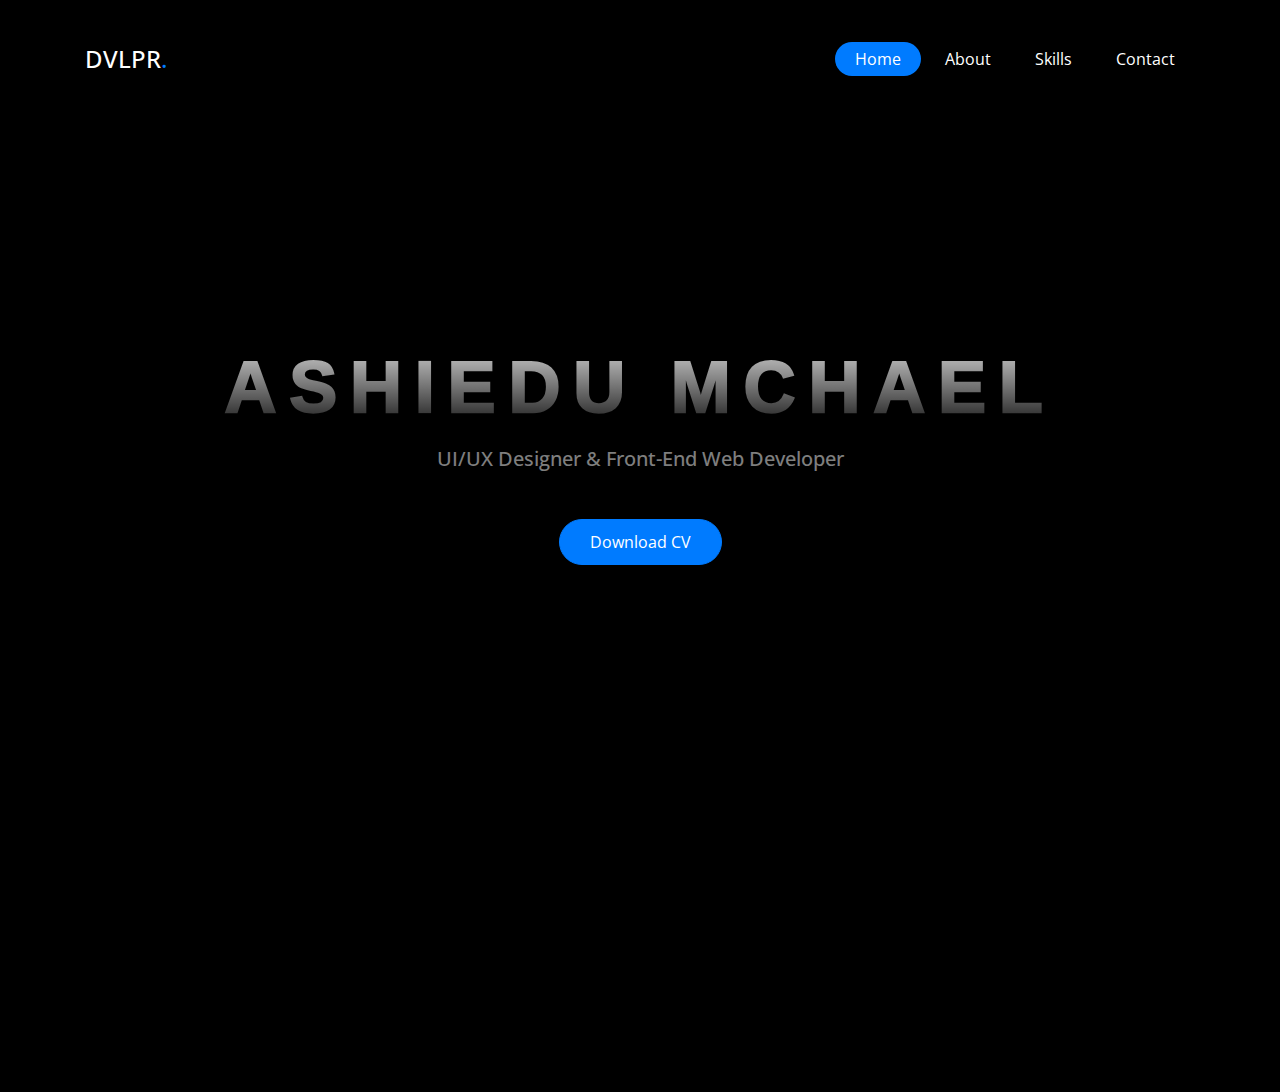
==== commit ea6d613e: "Update index.html" ====
--- a/index.html
+++ b/index.html
@@ -52,7 +52,7 @@
 <div class="text-center">
 <h1 class="mx-auto my-0 text-uppercase">Ashiedu Mchael</h1>
 <h2 class="text-white-50 mx-auto mt-2 mb-5">UI/UX Designer & Front-End Web Developer</h2>
-<a class="btn btn-primary" href="Resume.pdf">Download CV</a>
+<a class="btn btn-primary" href="resume.pdf">Download CV</a>
 </div>
 </div>
 </div>
@@ -62,8 +62,6 @@
 <br/>
 <br/>
 <br/>
-<!-- Footer-->
-<footer class="footer bg-black small text-center text-white-50"><div class="container px-4 px-lg-5" style="font-size: 15px;">Copyright &copy; My Porfolio 2023</div></footer>
 <!-- Bootstrap core JS-->
 <script src="https://cdn.jsdelivr.net/npm/bootstrap@5.2.3/dist/js/bootstrap.bundle.min.js"></script>
 <!-- Core theme JS-->
@@ -83,4 +81,4 @@
 </body>
 </html>
 </body>
-</html>+</html>
